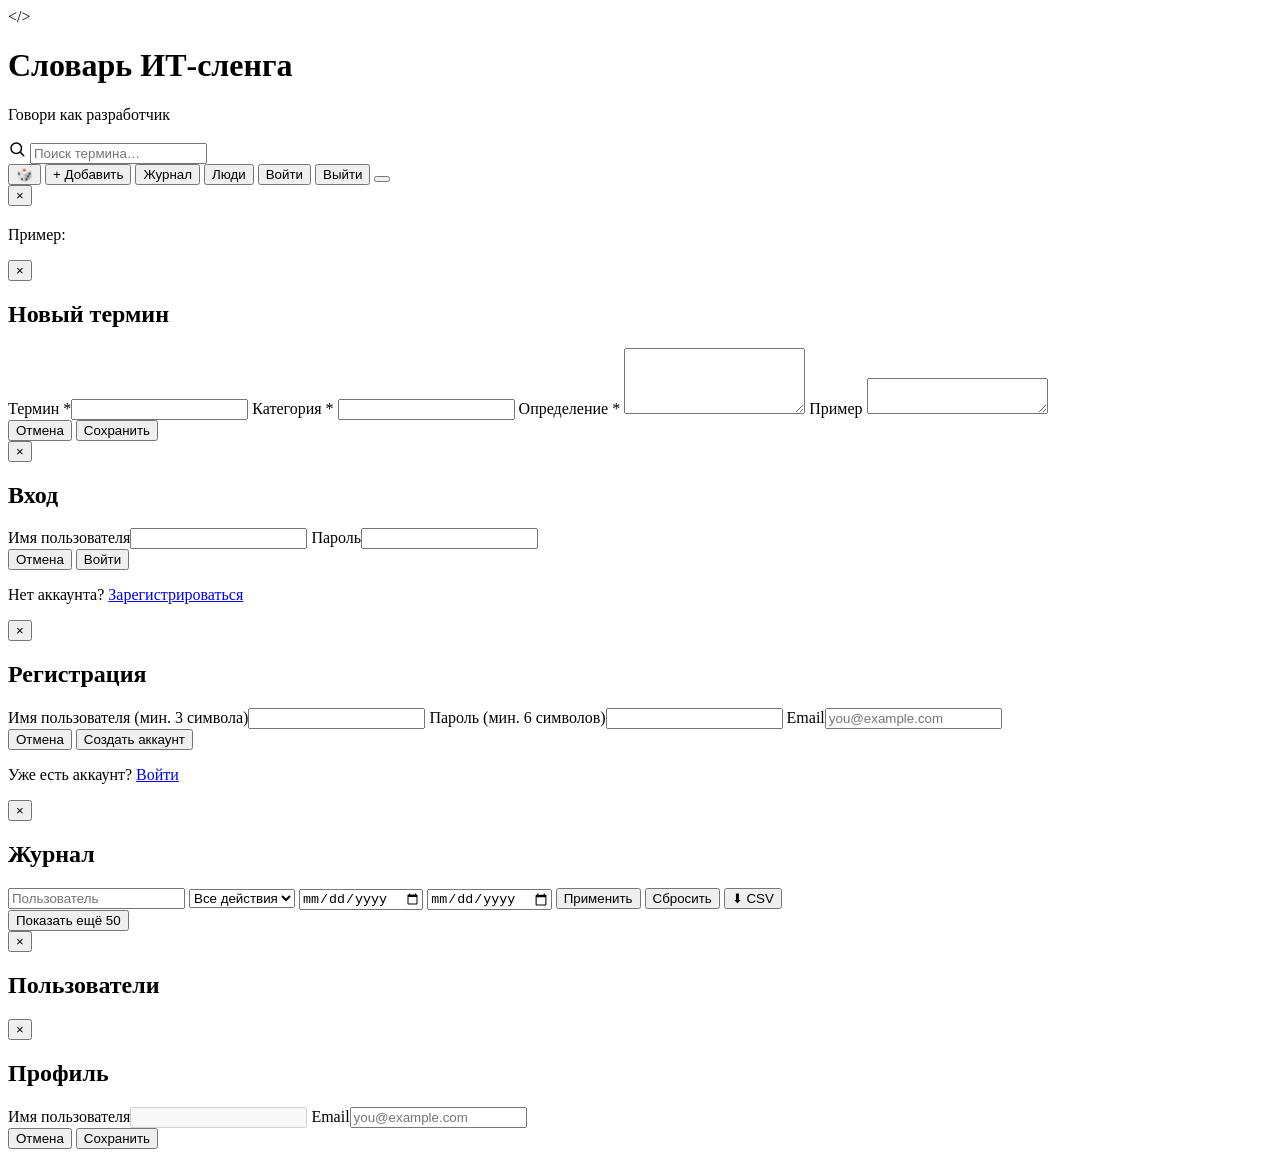
==== frontend/index.html @ 8578fe09 "advanced logs, admin-only editing" ====
<!DOCTYPE html>
<html lang="ru">
<head>
  <meta charset="UTF-8">
  <meta name="viewport" content="width=device-width, initial-scale=1.0">
  <title>Словарь ИТ-сленга</title>
  <link rel="preconnect" href="https://fonts.googleapis.com">
  <link rel="preconnect" href="https://fonts.gstatic.com" crossorigin>
  <link href="https://fonts.googleapis.com/css2?family=Inter:wght@400;500;600;700;800&family=JetBrains+Mono:wght@500;700&display=swap" rel="stylesheet">
  <link rel="stylesheet" href="/style.css">
</head>
<body>

<div class="bg-mesh">
  <div class="blob blob-1"></div>
  <div class="blob blob-2"></div>
  <div class="blob blob-3"></div>
</div>
<div class="bg-grid"></div>

<header class="topbar">
  <div class="brand">
    <span class="logo">&lt;/&gt;</span>
    <div>
      <h1>Словарь ИТ-сленга</h1>
      <p class="subtitle">Говори как разработчик</p>
    </div>
  </div>

  <div class="controls">
    <div class="search-wrap">
      <svg class="search-icon" width="18" height="18" viewBox="0 0 24 24" fill="none" stroke="currentColor" stroke-width="2" stroke-linecap="round">
        <circle cx="11" cy="11" r="7"/>
        <path d="m21 21-4.3-4.3"/>
      </svg>
      <input id="search" type="search" placeholder="Поиск термина…" autocomplete="off">
    </div>
    <button id="randomBtn" class="btn ghost" title="Случайный термин">🎲</button>
    <button id="addBtn" class="btn primary hidden">+ Добавить</button>
    <button id="logsBtn" class="btn ghost hidden">Журнал</button>
    <button id="usersBtn" class="btn ghost hidden">Люди</button>
    <button id="loginBtn" class="btn ghost">Войти</button>
    <button id="logoutBtn" class="btn ghost hidden">Выйти</button>
    <button id="profileBtn" class="badge admin hidden"></button>
  </div>
</header>

<nav id="categories" class="categories"></nav>

<main>
  <div id="status" class="status"></div>
  <section id="grid" class="grid"></section>
</main>

<!-- Просмотр термина -->
<div id="viewModal" class="modal hidden">
  <div class="modal-card">
    <button class="close" data-close>&times;</button>
    <span class="badge" id="viewCategory"></span>
    <h2 id="viewTerm"></h2>
    <p id="viewDefinition" class="definition"></p>
    <div id="viewExampleWrap" class="example-wrap">
      <span class="label">Пример:</span>
      <p id="viewExample"></p>
    </div>
    <p class="meta" id="viewMeta"></p>
  </div>
</div>

<!-- Форма термина -->
<div id="formModal" class="modal hidden">
  <div class="modal-card">
    <button class="close" data-close>&times;</button>
    <h2 id="formTitle">Новый термин</h2>
    <form id="termForm">
      <label>Термин *<input name="term" required maxlength="200"></label>
      <label>Категория *
        <input name="category" required list="catList" maxlength="80">
        <datalist id="catList"></datalist>
      </label>
      <label>Определение *
        <textarea name="definition" required rows="4"></textarea>
      </label>
      <label>Пример
        <textarea name="example" rows="2"></textarea>
      </label>
      <div class="modal-actions">
        <button type="button" class="btn ghost" data-close>Отмена</button>
        <button type="submit" class="btn primary">Сохранить</button>
      </div>
    </form>
  </div>
</div>

<!-- Вход -->
<div id="loginModal" class="modal hidden">
  <div class="modal-card">
    <button class="close" data-close>&times;</button>
    <h2>Вход</h2>
    <form id="loginForm">
      <label>Имя пользователя<input name="username" required autocomplete="username"></label>
      <label>Пароль<input type="password" name="password" required autocomplete="current-password"></label>
      <div class="modal-actions">
        <button type="button" class="btn ghost" data-close>Отмена</button>
        <button type="submit" class="btn primary">Войти</button>
      </div>
    </form>
    <p class="hint">Нет аккаунта? <a href="#" id="toRegister">Зарегистрироваться</a></p>
  </div>
</div>

<!-- Регистрация -->
<div id="registerModal" class="modal hidden">
  <div class="modal-card">
    <button class="close" data-close>&times;</button>
    <h2>Регистрация</h2>
    <form id="registerForm">
      <label>Имя пользователя (мин. 3 символа)<input name="username" required minlength="3" maxlength="50"></label>
      <label>Пароль (мин. 6 символов)<input type="password" name="password" required minlength="6" autocomplete="new-password"></label>
      <label>Email<input type="email" name="email" placeholder="you@example.com"></label>
      <div class="modal-actions">
        <button type="button" class="btn ghost" data-close>Отмена</button>
        <button type="submit" class="btn primary">Создать аккаунт</button>
      </div>
    </form>
    <p class="hint">Уже есть аккаунт? <a href="#" id="toLogin">Войти</a></p>
  </div>
</div>

<!-- Журнал -->
<div id="logsModal" class="modal hidden">
  <div class="modal-card wide">
    <button class="close" data-close>&times;</button>
    <h2>Журнал</h2>

    <div class="log-filters">
      <input id="logFilterUser" type="text" placeholder="Пользователь" autocomplete="off">
      <select id="logFilterAction">
        <option value="">Все действия</option>
      </select>
      <input id="logFilterFrom" type="date" title="С даты">
      <input id="logFilterTo" type="date" title="По дату">
      <button id="logApplyBtn" class="btn primary">Применить</button>
      <button id="logResetBtn" class="btn ghost">Сбросить</button>
      <button id="logExportBtn" class="btn ghost" title="Скачать CSV">⬇ CSV</button>
    </div>

    <div id="logTotal" class="log-total"></div>
    <div id="logsList" class="logs-list"></div>
    <button id="logMoreBtn" class="btn ghost hidden">Показать ещё 50</button>
  </div>
</div>

<!-- Пользователи -->
<div id="usersModal" class="modal hidden">
  <div class="modal-card wide">
    <button class="close" data-close>&times;</button>
    <h2>Пользователи</h2>
    <div id="usersList" class="users-list"></div>
  </div>
</div>

<!-- Профиль -->
<div id="profileModal" class="modal hidden">
  <div class="modal-card">
    <button class="close" data-close>&times;</button>
    <h2>Профиль</h2>
    <form id="profileForm">
      <label>Имя пользователя<input name="username" disabled></label>
      <label>Email<input type="email" name="email" placeholder="you@example.com"></label>
      <div class="modal-actions">
        <button type="button" class="btn ghost" data-close>Отмена</button>
        <button type="submit" class="btn primary">Сохранить</button>
      </div>
    </form>
  </div>
</div>

<div id="toasts" class="toasts"></div>

<script src="/app.js"></script>
</body>
</html>
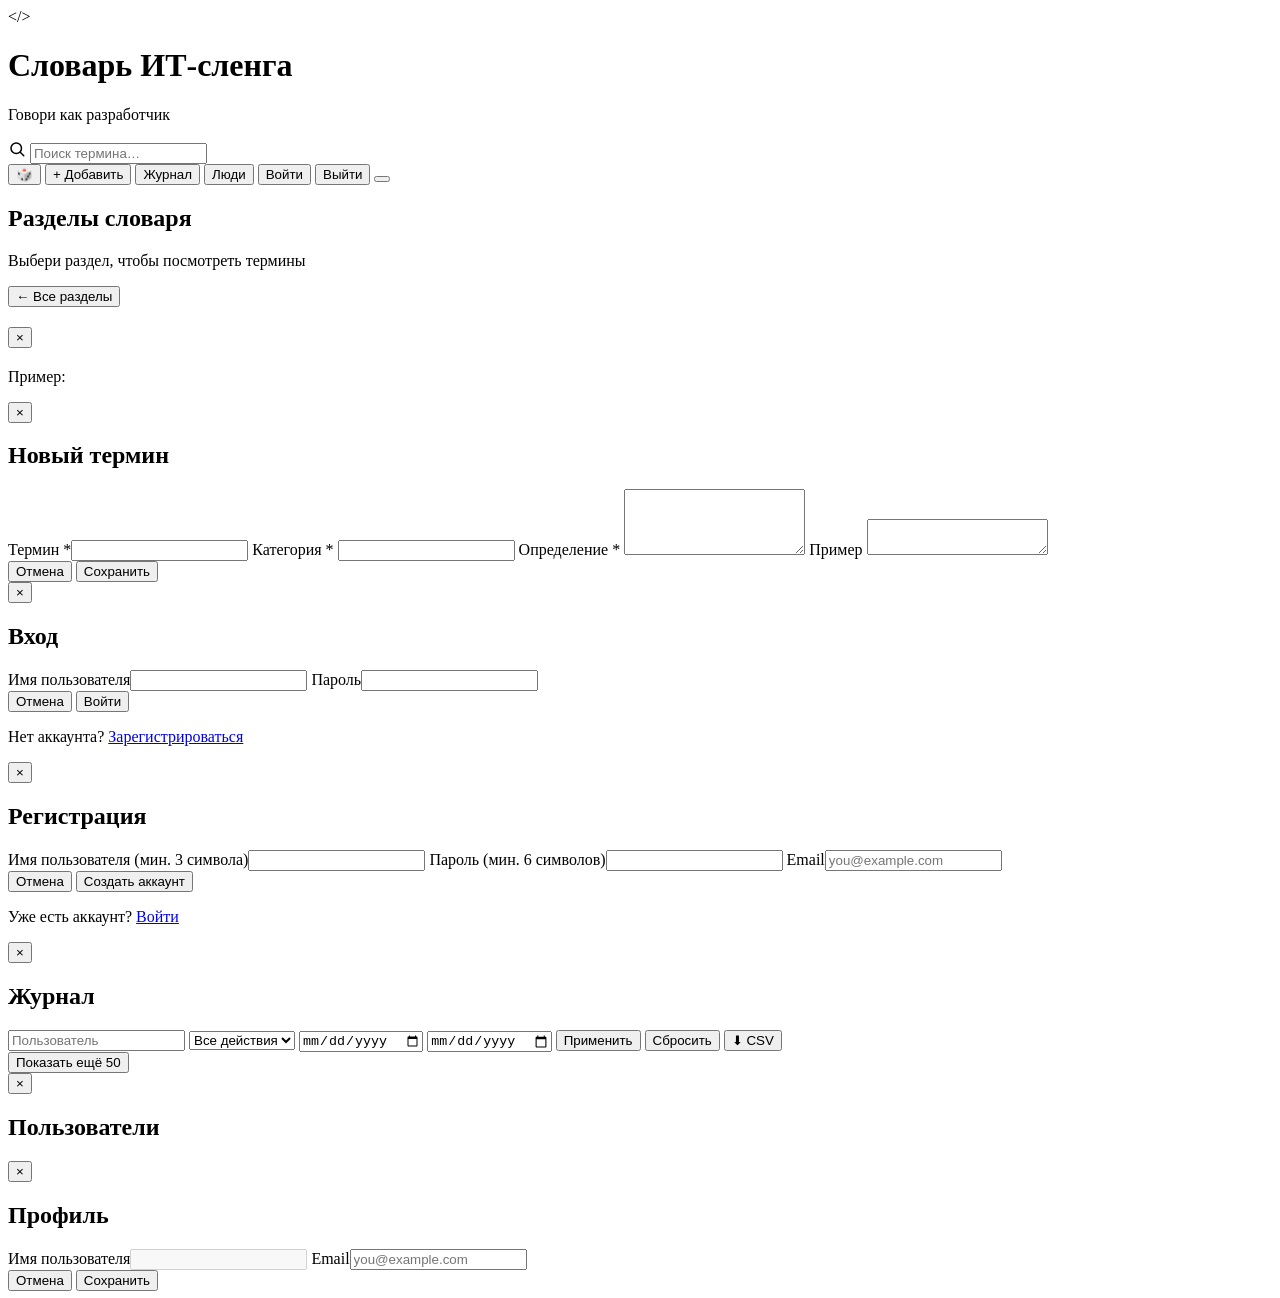
==== commit 4cd4ac77: "two-level navigation: categories first, then terms" ====
--- a/frontend/index.html
+++ b/frontend/index.html
@@ -45,11 +45,27 @@
   </div>
 </header>
 
-<nav id="categories" class="categories"></nav>
-
 <main>
   <div id="status" class="status"></div>
-  <section id="grid" class="grid"></section>
+
+  <!-- Экран разделов -->
+  <section id="categoriesView" class="categories-view">
+    <div class="section-head">
+      <h2>Разделы словаря</h2>
+      <p>Выбери раздел, чтобы посмотреть термины</p>
+    </div>
+    <div id="categoriesGrid" class="categories-grid"></div>
+  </section>
+
+  <!-- Экран терминов -->
+  <section id="termsView" class="terms-view hidden">
+    <div class="terms-head">
+      <button id="backToCategoriesBtn" class="btn ghost">← Все разделы</button>
+      <h2 id="termsHeadTitle"></h2>
+      <span id="termsHeadCount" class="count"></span>
+    </div>
+    <section id="grid" class="grid"></section>
+  </section>
 </main>
 
 <!-- Просмотр термина -->
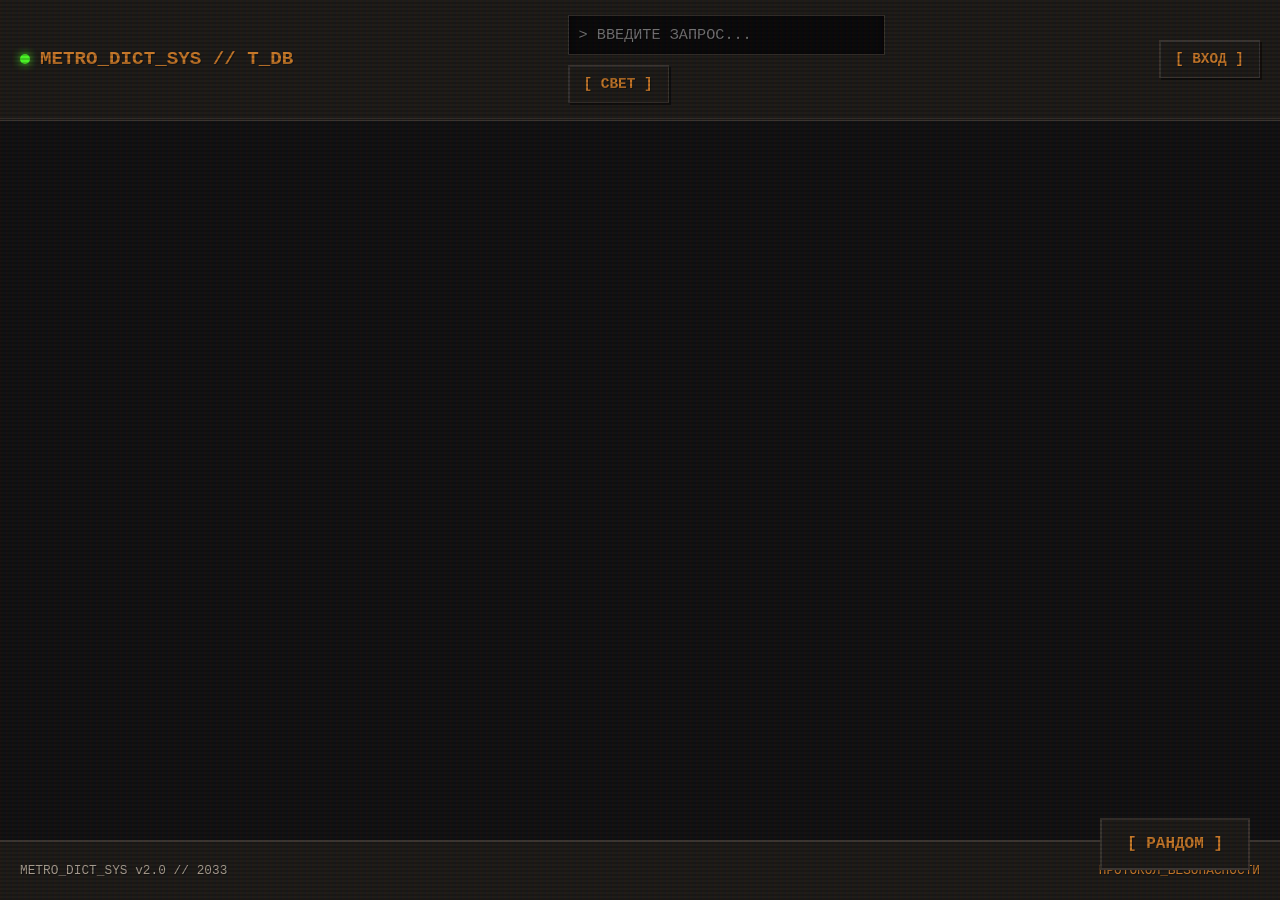
==== commit 00fcd2f8: "Initial commit: Fullstack IT Slang Dictionary" ====
--- a/frontend/index.html
+++ b/frontend/index.html
@@ -1,199 +1,222 @@
 <!DOCTYPE html>
 <html lang="ru">
 <head>
-  <meta charset="UTF-8">
-  <meta name="viewport" content="width=device-width, initial-scale=1.0">
-  <title>Словарь ИТ-сленга</title>
-  <link rel="preconnect" href="https://fonts.googleapis.com">
-  <link rel="preconnect" href="https://fonts.gstatic.com" crossorigin>
-  <link href="https://fonts.googleapis.com/css2?family=Inter:wght@400;500;600;700;800&family=JetBrains+Mono:wght@500;700&display=swap" rel="stylesheet">
-  <link rel="stylesheet" href="/style.css">
+    <meta charset="UTF-8">
+    <meta name="viewport" content="width=device-width, initial-scale=1.0">
+
+    <!-- Безопасность и 152-ФЗ (CSP) -->
+    <meta http-equiv="Content-Security-Policy" content="default-src 'self'; style-src 'self' 'unsafe-inline' https://fonts.googleapis.com; font-src 'self' https://fonts.gstatic.com; script-src 'self' 'unsafe-inline'; img-src 'self' data:;">
+
+    <title>Терминал: Словарь IT-сленга</title>
+    <meta name="description" content="Терминал доступа к базе данных ИТ-сленга.">
+    <link rel="stylesheet" href="style.css">
 </head>
 <body>
 
-<div class="bg-mesh">
-  <div class="blob blob-1"></div>
-  <div class="blob blob-2"></div>
-  <div class="blob blob-3"></div>
-</div>
-<div class="bg-grid"></div>
-
-<header class="topbar">
-  <div class="brand">
-    <span class="logo">&lt;/&gt;</span>
-    <div>
-      <h1>Словарь ИТ-сленга</h1>
-      <p class="subtitle">Говори как разработчик</p>
-    </div>
-  </div>
-
-  <div class="controls">
-    <div class="search-wrap">
-      <svg class="search-icon" width="18" height="18" viewBox="0 0 24 24" fill="none" stroke="currentColor" stroke-width="2" stroke-linecap="round">
-        <circle cx="11" cy="11" r="7"/>
-        <path d="m21 21-4.3-4.3"/>
-      </svg>
-      <input id="search" type="search" placeholder="Поиск термина…" autocomplete="off">
-    </div>
-    <button id="randomBtn" class="btn ghost" title="Случайный термин">🎲</button>
-    <button id="addBtn" class="btn primary hidden">+ Добавить</button>
-    <button id="logsBtn" class="btn ghost hidden">Журнал</button>
-    <button id="usersBtn" class="btn ghost hidden">Люди</button>
-    <button id="loginBtn" class="btn ghost">Войти</button>
-    <button id="logoutBtn" class="btn ghost hidden">Выйти</button>
-    <button id="profileBtn" class="badge admin hidden"></button>
-  </div>
-</header>
-
-<main>
-  <div id="status" class="status"></div>
-
-  <!-- Экран разделов -->
-  <section id="categoriesView" class="categories-view">
-    <div class="section-head">
-      <h2>Разделы словаря</h2>
-      <p>Выбери раздел, чтобы посмотреть термины</p>
-    </div>
-    <div id="categoriesGrid" class="categories-grid"></div>
-  </section>
-
-  <!-- Экран терминов -->
-  <section id="termsView" class="terms-view hidden">
-    <div class="terms-head">
-      <button id="backToCategoriesBtn" class="btn ghost">← Все разделы</button>
-      <h2 id="termsHeadTitle"></h2>
-      <span id="termsHeadCount" class="count"></span>
-    </div>
-    <section id="grid" class="grid"></section>
-  </section>
-</main>
-
-<!-- Просмотр термина -->
-<div id="viewModal" class="modal hidden">
-  <div class="modal-card">
-    <button class="close" data-close>&times;</button>
-    <span class="badge" id="viewCategory"></span>
-    <h2 id="viewTerm"></h2>
-    <p id="viewDefinition" class="definition"></p>
-    <div id="viewExampleWrap" class="example-wrap">
-      <span class="label">Пример:</span>
-      <p id="viewExample"></p>
-    </div>
-    <p class="meta" id="viewMeta"></p>
-  </div>
-</div>
-
-<!-- Форма термина -->
-<div id="formModal" class="modal hidden">
-  <div class="modal-card">
-    <button class="close" data-close>&times;</button>
-    <h2 id="formTitle">Новый термин</h2>
-    <form id="termForm">
-      <label>Термин *<input name="term" required maxlength="200"></label>
-      <label>Категория *
-        <input name="category" required list="catList" maxlength="80">
-        <datalist id="catList"></datalist>
-      </label>
-      <label>Определение *
-        <textarea name="definition" required rows="4"></textarea>
-      </label>
-      <label>Пример
-        <textarea name="example" rows="2"></textarea>
-      </label>
-      <div class="modal-actions">
-        <button type="button" class="btn ghost" data-close>Отмена</button>
-        <button type="submit" class="btn primary">Сохранить</button>
-      </div>
-    </form>
-  </div>
-</div>
-
-<!-- Вход -->
-<div id="loginModal" class="modal hidden">
-  <div class="modal-card">
-    <button class="close" data-close>&times;</button>
-    <h2>Вход</h2>
-    <form id="loginForm">
-      <label>Имя пользователя<input name="username" required autocomplete="username"></label>
-      <label>Пароль<input type="password" name="password" required autocomplete="current-password"></label>
-      <div class="modal-actions">
-        <button type="button" class="btn ghost" data-close>Отмена</button>
-        <button type="submit" class="btn primary">Войти</button>
-      </div>
-    </form>
-    <p class="hint">Нет аккаунта? <a href="#" id="toRegister">Зарегистрироваться</a></p>
-  </div>
-</div>
-
-<!-- Регистрация -->
-<div id="registerModal" class="modal hidden">
-  <div class="modal-card">
-    <button class="close" data-close>&times;</button>
-    <h2>Регистрация</h2>
-    <form id="registerForm">
-      <label>Имя пользователя (мин. 3 символа)<input name="username" required minlength="3" maxlength="50"></label>
-      <label>Пароль (мин. 6 символов)<input type="password" name="password" required minlength="6" autocomplete="new-password"></label>
-      <label>Email<input type="email" name="email" placeholder="you@example.com"></label>
-      <div class="modal-actions">
-        <button type="button" class="btn ghost" data-close>Отмена</button>
-        <button type="submit" class="btn primary">Создать аккаунт</button>
-      </div>
-    </form>
-    <p class="hint">Уже есть аккаунт? <a href="#" id="toLogin">Войти</a></p>
-  </div>
-</div>
-
-<!-- Журнал -->
-<div id="logsModal" class="modal hidden">
-  <div class="modal-card wide">
-    <button class="close" data-close>&times;</button>
-    <h2>Журнал</h2>
-
-    <div class="log-filters">
-      <input id="logFilterUser" type="text" placeholder="Пользователь" autocomplete="off">
-      <select id="logFilterAction">
-        <option value="">Все действия</option>
-      </select>
-      <input id="logFilterFrom" type="date" title="С даты">
-      <input id="logFilterTo" type="date" title="По дату">
-      <button id="logApplyBtn" class="btn primary">Применить</button>
-      <button id="logResetBtn" class="btn ghost">Сбросить</button>
-      <button id="logExportBtn" class="btn ghost" title="Скачать CSV">⬇ CSV</button>
-    </div>
-
-    <div id="logTotal" class="log-total"></div>
-    <div id="logsList" class="logs-list"></div>
-    <button id="logMoreBtn" class="btn ghost hidden">Показать ещё 50</button>
-  </div>
-</div>
-
-<!-- Пользователи -->
-<div id="usersModal" class="modal hidden">
-  <div class="modal-card wide">
-    <button class="close" data-close>&times;</button>
-    <h2>Пользователи</h2>
-    <div id="usersList" class="users-list"></div>
-  </div>
-</div>
-
-<!-- Профиль -->
-<div id="profileModal" class="modal hidden">
-  <div class="modal-card">
-    <button class="close" data-close>&times;</button>
-    <h2>Профиль</h2>
-    <form id="profileForm">
-      <label>Имя пользователя<input name="username" disabled></label>
-      <label>Email<input type="email" name="email" placeholder="you@example.com"></label>
-      <div class="modal-actions">
-        <button type="button" class="btn ghost" data-close>Отмена</button>
-        <button type="submit" class="btn primary">Сохранить</button>
-      </div>
-    </form>
-  </div>
-</div>
-
-<div id="toasts" class="toasts"></div>
-
-<script src="/app.js"></script>
+    <!-- Эффект старого ЭЛТ-монитора -->
+    <div class="crt-overlay"></div>
+
+    <!-- Контейнер для системных уведомлений -->
+    <div id="toasts" class="toasts-container"></div>
+
+    <header>
+        <div class="logo">
+            <span class="status-dot"></span> METRO_DICT_SYS // T_DB
+        </div>
+
+        <div class="controls">
+            <input type="text" id="search" placeholder="> ВВЕДИТЕ ЗАПРОС..." aria-label="Поиск термина">
+            <button id="themeToggle" aria-label="Переключить режим">[ СВЕТ ]</button>
+        </div>
+
+        <div class="auth-controls">
+            <button id="loginBtn" class="btn">[ ВХОД ]</button>
+            <button id="logoutBtn" class="btn hidden">[ ВЫХОД ]</button>
+            <button id="profileBtn" class="btn ghost hidden">[ ПРОФИЛЬ ]</button>
+            <button id="usersBtn" class="btn danger hidden">[ ЛЮДИ ]</button>
+            <button id="logsBtn" class="btn ghost hidden">[ ЛОГИ ]</button>
+        </div>
+    </header>
+
+    <!-- ЭКРАН 1: Категории (Сектора) -->
+    <main id="categoriesView" class="view-section">
+        <div id="categoriesGrid" class="dictionary-grid">
+            <!-- Карточки категорий рендерятся в JS -->
+        </div>
+    </main>
+
+    <!-- ЭКРАН 2: Термины -->
+    <main id="termsView" class="view-section hidden">
+        <div class="terms-header">
+            <button id="backToCategoriesBtn" class="btn ghost hidden"><< [ НАЗАД ]</button>
+            <h2 id="termsHeadTitle">СЕКТОР</h2>
+            <span id="termsHeadCount" class="badge"></span>
+        </div>
+        <div id="status" class="status-text"></div>
+        <div id="grid" class="dictionary-grid">
+            <!-- Карточки терминов рендерятся в JS -->
+        </div>
+    </main>
+
+    <!-- Плавающие кнопки -->
+    <div class="fab-container">
+        <button id="randomBtn" class="add-btn ghost">[ РАНДОМ ]</button>
+        <button id="addBtn" class="add-btn hidden">+ ВНЕСТИ ЗАПИСЬ</button>
+    </div>
+
+    <!-- МОДАЛЬНОЕ ОКНО: Просмотр термина -->
+    <div id="viewModal" class="modal hidden">
+        <div class="modal-content">
+            <div class="modal-header">
+                <span id="viewCategory" class="badge">[ СЕКТОР ]</span>
+                <button class="close-btn" data-close>[ X ]</button>
+            </div>
+            <div style="padding: 20px;">
+                <h2 id="viewTerm">ТЕРМИН</h2>
+                <p id="viewDefinition" class="definition"></p>
+                <div id="viewExampleWrap">
+                    <p id="viewExample" class="example"></p>
+                </div>
+                <div id="viewMeta" class="meta-info"></div>
+            </div>
+        </div>
+    </div>
+
+    <!-- МОДАЛЬНОЕ ОКНО: Добавление/Редактирование -->
+    <div id="formModal" class="modal hidden">
+        <div class="modal-content">
+            <div class="modal-header">
+                <h3 id="formTitle">ВНЕСЕНИЕ ЗАПИСИ</h3>
+                <button class="close-btn" data-close>[ X ]</button>
+            </div>
+            <form id="termForm">
+                <label for="termName">ТЕРМИН *</label>
+                <input type="text" id="termName" name="term" required placeholder="Например: Хардкод">
+
+                <label for="termCategory">СЕКТОР *</label>
+                <input type="text" id="termCategory" name="category" list="catList" required placeholder="Выберите или введите...">
+                <datalist id="catList"></datalist>
+
+                <label for="termDefinition">ОПИСАНИЕ *</label>
+                <textarea id="termDefinition" name="definition" required placeholder="Введите расшифровку..."></textarea>
+
+                <label for="termExample">ПРИМЕР (НЕОБЯЗАТЕЛЬНО)</label>
+                <input type="text" id="termExample" name="example" placeholder="Фраза из радиоэфира...">
+
+                <button type="submit" class="submit-btn">[ ЗАГРУЗИТЬ В БАЗУ ]</button>
+            </form>
+        </div>
+    </div>
+
+    <!-- МОДАЛЬНОЕ ОКНО: Авторизация -->
+    <div id="loginModal" class="modal hidden">
+        <div class="modal-content">
+            <div class="modal-header">
+                <h3>АВТОРИЗАЦИЯ</h3>
+                <button class="close-btn" data-close>[ X ]</button>
+            </div>
+            <form id="loginForm">
+                <label>ИДЕНТИФИКАТОР</label>
+                <input type="text" name="username" required>
+                <label>ПАРОЛЬ</label>
+                <input type="password" name="password" required>
+                <button type="submit" class="submit-btn">[ ВОЙТИ В СИСТЕМУ ]</button>
+            </form>
+            <div class="modal-footer">
+                Нет доступа? <a href="#" id="toRegister">[ ЗАПРОСИТЬ ПРОФИЛЬ ]</a>
+            </div>
+        </div>
+    </div>
+
+    <!-- МОДАЛЬНОЕ ОКНО: Регистрация (с 152-ФЗ) -->
+    <div id="registerModal" class="modal hidden">
+        <div class="modal-content">
+            <div class="modal-header">
+                <h3>СОЗДАНИЕ ПРОФИЛЯ</h3>
+                <button class="close-btn" data-close>[ X ]</button>
+            </div>
+            <form id="registerForm">
+                <label>ИДЕНТИФИКАТОР (ЛОГИН) *</label>
+                <input type="text" name="username" required minlength="3">
+                <label>ПАРОЛЬ *</label>
+                <input type="password" name="password" required minlength="6">
+                <label>EMAIL (ДЛЯ СВЯЗИ)</label>
+                <input type="email" name="email" placeholder="stalker@metro.ru">
+
+                <div class="consent">
+                    <input type="checkbox" id="privacyConsent" name="privacyConsent" required>
+                    <label for="privacyConsent">
+                        Я согласен на <a href="privacy.html" target="_blank">обработку персональных данных</a> (152-ФЗ) *
+                    </label>
+                </div>
+
+                <button type="submit" class="submit-btn">[ ЗАРЕГИСТРИРОВАТЬСЯ ]</button>
+            </form>
+            <div class="modal-footer">
+                Уже есть профиль? <a href="#" id="toLogin">[ АВТОРИЗОВАТЬСЯ ]</a>
+            </div>
+        </div>
+    </div>
+
+    <!-- МОДАЛЬНОЕ ОКНО: Профиль -->
+    <div id="profileModal" class="modal hidden">
+        <div class="modal-content">
+            <div class="modal-header">
+                <h3>НАСТРОЙКИ ПРОФИЛЯ</h3>
+                <button class="close-btn" data-close>[ X ]</button>
+            </div>
+            <form id="profileForm">
+                <label>ИДЕНТИФИКАТОР</label>
+                <input type="text" name="username" disabled style="opacity: 0.5;">
+                <label>EMAIL</label>
+                <input type="email" name="email" placeholder="mail@example.com">
+                <button type="submit" class="submit-btn">[ ОБНОВИТЬ ДАННЫЕ ]</button>
+            </form>
+        </div>
+    </div>
+
+    <!-- МОДАЛЬНОЕ ОКНО: Пользователи (Админ) -->
+    <div id="usersModal" class="modal hidden">
+        <div class="modal-content" style="max-width: 600px;">
+            <div class="modal-header">
+                <h3>РЕЕСТР ПЕРСОНАЛА</h3>
+                <button class="close-btn" data-close>[ X ]</button>
+            </div>
+            <div id="usersList" class="users-list"></div>
+        </div>
+    </div>
+
+    <!-- МОДАЛЬНОЕ ОКНО: Логи системы -->
+    <div id="logsModal" class="modal hidden">
+        <div class="modal-content" style="max-width: 900px;">
+            <div class="modal-header">
+                <h3>ЖУРНАЛ ДОСТУПА И ОПЕРАЦИЙ</h3>
+                <button class="close-btn" data-close>[ X ]</button>
+            </div>
+
+            <div class="log-filters">
+                <input type="text" id="logFilterUser" placeholder="Пользователь" class="hidden">
+                <select id="logFilterAction">
+                    <option value="">Все действия</option>
+                </select>
+                <input type="date" id="logFilterFrom">
+                <input type="date" id="logFilterTo">
+                <button id="logApplyBtn" class="btn">[ ФИЛЬТР ]</button>
+                <button id="logResetBtn" class="btn ghost">[ СБРОС ]</button>
+                <button id="logExportBtn" class="btn">[ CSV ]</button>
+            </div>
+
+            <div class="log-total" id="logTotal"></div>
+            <div id="logsList" class="logs-list"></div>
+            <button id="logMoreBtn" class="btn ghost hidden" style="width: calc(100% - 40px); margin: 10px auto;">[ ЗАГРУЗИТЬ ЕЩЕ ]</button>
+        </div>
+    </div>
+
+    <footer>
+        <div>METRO_DICT_SYS v2.0 // 2033</div>
+        <div><a href="privacy.html">ПРОТОКОЛ_БЕЗОПАСНОСТИ</a></div>
+    </footer>
+
+    <script src="app.js"></script>
 </body>
 </html>
--- a/frontend/style.css
+++ b/frontend/style.css
@@ -0,0 +1,305 @@
+/* Metro 2033 / Post-Apocalyptic Terminal Theme */
+@import url('https://fonts.googleapis.com/css2?family=Share+Tech+Mono&display=swap');
+
+:root {
+    --bg: #121212;
+    --panel: #1e1c18;
+    --text: #a89f91;
+    --text-bright: #d4d4d4;
+    --accent: #c97a29;
+    --danger: #8b1e1e;
+    --border: #3a3530;
+    --font: 'Share Tech Mono', 'Courier New', monospace;
+}
+
+[data-theme="light"] {
+    --bg: #d8d4c9;
+    --panel: #c2bfb3;
+    --text: #333;
+    --text-bright: #111;
+    --accent: #8b4513;
+    --border: #888;
+}
+
+* {
+    box-sizing: border-box;
+    margin: 0;
+    padding: 0;
+    border-radius: 0 !important;
+    font-family: var(--font);
+    text-shadow: 1px 1px 0px rgba(0,0,0,0.3);
+}
+
+/* CRT Эффект */
+.crt-overlay {
+    position: fixed;
+    top: 0; left: 0; right: 0; bottom: 0;
+    background: linear-gradient(rgba(18, 16, 16, 0) 50%, rgba(0, 0, 0, 0.25) 50%), linear-gradient(90deg, rgba(255, 0, 0, 0.06), rgba(0, 255, 0, 0.02), rgba(0, 0, 255, 0.06));
+    background-size: 100% 4px, 6px 100%;
+    z-index: 9999;
+    pointer-events: none;
+    opacity: 0.7;
+}
+
+body {
+    background-color: var(--bg);
+    color: var(--text);
+    line-height: 1.4;
+    overflow-x: hidden;
+    display: flex;
+    flex-direction: column;
+    min-height: 100vh;
+}
+
+.hidden { display: none !important; }
+
+/* Header */
+header {
+    display: flex;
+    justify-content: space-between;
+    align-items: center;
+    flex-wrap: wrap;
+    gap: 15px;
+    padding: 15px 20px;
+    background: var(--panel);
+    border-bottom: 3px solid var(--border);
+    border-bottom-style: double;
+    position: sticky;
+    top: 0;
+    z-index: 100;
+}
+
+.logo {
+    font-weight: bold;
+    font-size: 1.2rem;
+    color: var(--accent);
+    display: flex;
+    align-items: center;
+    gap: 10px;
+}
+
+.status-dot {
+    width: 10px;
+    height: 10px;
+    background: #4af626;
+    border-radius: 50% !important;
+    box-shadow: 0 0 8px #4af626;
+    animation: blink 2s infinite;
+}
+
+@keyframes blink {
+    0%, 100% { opacity: 1; }
+    50% { opacity: 0.3; }
+}
+
+.controls, .auth-controls {
+    display: flex;
+    gap: 10px;
+    align-items: center;
+    flex-wrap: wrap;
+}
+
+/* Inputs & Buttons */
+input[type="text"], input[type="password"], input[type="email"], input[type="date"], select, textarea {
+    background: #0a0a0a;
+    color: var(--text-bright);
+    border: 1px solid var(--border);
+    padding: 10px;
+    font-size: 0.95rem;
+    outline: none;
+    box-shadow: inset 0 0 5px rgba(0,0,0,0.8);
+    width: 100%;
+}
+
+input:focus, select:focus, textarea:focus {
+    border-color: var(--accent);
+    box-shadow: 0 0 5px var(--accent), inset 0 0 5px rgba(0,0,0,0.8);
+}
+
+input[type="checkbox"] {
+    width: auto;
+    box-shadow: none;
+    accent-color: var(--accent);
+}
+
+button, .btn {
+    background: var(--panel);
+    color: var(--accent);
+    border: 1px solid var(--border);
+    padding: 10px 15px;
+    cursor: pointer;
+    font-size: 0.9rem;
+    text-transform: uppercase;
+    font-weight: bold;
+    transition: all 0.1s;
+    box-shadow: inset 1px 1px 0px rgba(255,255,255,0.1), 2px 2px 0px rgba(0,0,0,0.5);
+    text-decoration: none;
+    display: inline-block;
+}
+
+button:active, .btn:active {
+    box-shadow: inset 2px 2px 5px rgba(0,0,0,0.5);
+    transform: translate(1px, 1px);
+}
+
+button:hover, .btn:hover {
+    background: var(--border);
+    color: var(--text-bright);
+}
+
+.btn.ghost { background: transparent; color: var(--text); border-color: transparent; box-shadow: none; }
+.btn.ghost:hover { color: var(--accent); }
+.btn.danger { color: var(--danger); border-color: var(--danger); }
+.btn.danger:hover { background: var(--danger); color: #fff; }
+
+/* Status & Badges */
+.status-text { padding: 10px 20px 0; color: var(--accent); font-size: 0.9rem; }
+.badge {
+    font-size: 0.75rem;
+    color: var(--accent);
+    background: rgba(201, 122, 41, 0.1);
+    display: inline-block;
+    padding: 4px 8px;
+    border: 1px solid var(--accent);
+    width: fit-content;
+}
+
+/* Views & Grid */
+.view-section { flex: 1; display: flex; flex-direction: column; }
+
+.terms-header {
+    display: flex;
+    align-items: center;
+    gap: 15px;
+    padding: 20px 20px 0;
+}
+
+.terms-header h2 { color: var(--text-bright); font-size: 1.2rem; text-transform: uppercase; margin: 0; }
+
+.dictionary-grid {
+    display: grid;
+    grid-template-columns: repeat(auto-fill, minmax(300px, 1fr));
+    gap: 15px;
+    padding: 20px;
+}
+
+.card {
+    background: var(--panel);
+    padding: 20px;
+    border: 1px solid var(--border);
+    border-left: 4px solid var(--accent);
+    display: flex;
+    flex-direction: column;
+    gap: 10px;
+    position: relative;
+    box-shadow: 3px 3px 10px rgba(0,0,0,0.5);
+    cursor: pointer;
+    transition: transform 0.1s;
+}
+.card:hover { transform: translateY(-2px); }
+.card h3 { font-size: 1.2rem; color: var(--text-bright); border-bottom: 1px dashed var(--border); padding-bottom: 5px; }
+.card p { font-size: 0.9rem; }
+.card-actions { display: flex; gap: 10px; margin-top: auto; padding-top: 10px; border-top: 1px solid var(--border); }
+
+.category-card {
+    background: var(--panel);
+    padding: 20px;
+    border: 1px solid var(--border);
+    display: flex;
+    flex-direction: column;
+    gap: 10px;
+    cursor: pointer;
+    text-align: center;
+    box-shadow: 3px 3px 10px rgba(0,0,0,0.5);
+}
+.category-card:hover { border-color: var(--accent); }
+.cat-icon { font-size: 1.5rem; color: var(--accent); font-weight: bold; }
+.cat-name { font-size: 1.1rem; color: var(--text-bright); font-weight: bold; }
+.cat-count { font-size: 0.8rem; }
+.cat-arrow { color: var(--accent); font-weight: bold; }
+
+/* FAB */
+.fab-container { position: fixed; bottom: 30px; right: 30px; display: flex; flex-direction: column; gap: 10px; z-index: 50; }
+.add-btn { background: var(--danger); color: #fff; border: 2px solid #333; padding: 15px 25px; font-size: 1rem; box-shadow: 0 0 15px rgba(139, 30, 30, 0.5); }
+.add-btn:hover { background: #a82222; }
+.add-btn.ghost { background: var(--panel); color: var(--accent); border-color: var(--border); box-shadow: none; }
+
+/* Modals */
+.modal {
+    position: fixed; top: 0; left: 0; width: 100%; height: 100%;
+    background: rgba(0, 0, 0, 0.85); display: flex; justify-content: center; align-items: center;
+    z-index: 1000; backdrop-filter: blur(2px); padding: 20px;
+}
+.modal-content {
+    background: var(--bg); border: 2px solid var(--border); padding: 0;
+    width: 100%; max-width: 500px; box-shadow: 0 0 50px rgba(0,0,0,0.9);
+    display: flex; flex-direction: column; max-height: 90vh;
+}
+.modal-header {
+    display: flex; justify-content: space-between; align-items: center;
+    padding: 15px 20px; background: var(--panel); border-bottom: 2px solid var(--border);
+    color: var(--accent); font-weight: bold;
+}
+.close-btn { background: transparent; border: none; color: var(--danger); cursor: pointer; font-weight: bold; font-size: 1rem; box-shadow: none; padding: 0; }
+.close-btn:hover { color: #ff4444; background: transparent; }
+
+form { padding: 20px; display: flex; flex-direction: column; gap: 15px; overflow-y: auto; }
+form label { font-size: 0.85rem; font-weight: bold; color: var(--text-bright); margin-bottom: -10px; }
+form textarea { resize: vertical; min-height: 100px; }
+
+.consent { display: flex; align-items: flex-start; gap: 10px; font-size: 0.85rem; margin-top: 5px; }
+.consent a { color: var(--accent); text-decoration: underline; }
+
+.submit-btn { margin-top: 10px; padding: 15px; font-weight: bold; background: var(--accent); color: #000; border: none; }
+.submit-btn:hover { background: #e08d3b; color: #000; }
+
+.modal-footer { padding: 15px; text-align: center; border-top: 1px solid var(--border); font-size: 0.85rem; }
+.modal-footer a { color: var(--accent); text-decoration: none; margin-left: 5px; }
+
+/* View Modal Specifics */
+#viewModal h2 { color: var(--text-bright); font-size: 1.5rem; text-transform: uppercase; margin-bottom: 10px; }
+#viewModal .definition { font-size: 1rem; line-height: 1.6; }
+#viewModal .example { margin-top: 10px; border-left: 2px solid var(--danger); padding-left: 10px; font-style: italic; color: #888; }
+#viewModal .meta-info { font-size: 0.8rem; color: #666; margin-top: 15px; border-top: 1px dashed var(--border); padding-top: 10px; }
+
+/* Logs & Users */
+.log-filters { display: flex; gap: 10px; flex-wrap: wrap; padding: 15px 20px; background: var(--panel); border-bottom: 1px solid var(--border); }
+.log-filters input, .log-filters select { width: auto; flex: 1; min-width: 120px; }
+.log-total { padding: 10px 20px; font-size: 0.85rem; }
+.logs-list { overflow-y: auto; padding: 0 20px; flex: 1; }
+.log-row { padding: 10px; border-bottom: 1px solid var(--border); font-size: 0.85rem; cursor: pointer; }
+.log-row:hover { background: rgba(255,255,255,0.05); }
+.log-top { display: flex; justify-content: space-between; margin-bottom: 5px; flex-wrap: wrap; gap: 10px; }
+.log-action { font-weight: bold; padding: 2px 6px; border: 1px solid var(--border); margin-right: 5px; }
+.log-action.login { color: #4af626; border-color: #4af626; }
+.log-action.create { color: var(--accent); border-color: var(--accent); }
+.log-action.delete { color: var(--danger); border-color: var(--danger); }
+.log-time { color: #666; }
+.log-meta { display: flex; gap: 10px; flex-wrap: wrap; color: #777; font-size: 0.75rem; margin-top: 5px; }
+.log-details-full { display: none; margin-top: 10px; padding: 10px; background: #000; border-left: 2px solid var(--accent); font-family: monospace; }
+.log-row.expanded .log-details-full { display: block; }
+
+.users-list { overflow-y: auto; flex: 1; padding: 0 20px; }
+.user-row { display: flex; justify-content: space-between; align-items: center; padding: 15px 0; border-bottom: 1px solid var(--border); }
+.user-name { color: var(--text-bright); font-weight: bold; }
+.user-role { font-size: 0.8rem; color: #777; }
+.user-row select { width: auto; }
+
+/* Toasts */
+.toasts-container { position: fixed; top: 20px; right: 20px; z-index: 2000; display: flex; flex-direction: column; gap: 10px; }
+.toast { background: var(--bg); border: 2px solid var(--border); padding: 15px 20px; font-weight: bold; box-shadow: 4px 4px 0px rgba(0,0,0,0.5); animation: slideIn 0.3s ease-out; }
+.toast.success { border-color: #4af626; color: #4af626; }
+.toast.error { border-color: var(--danger); color: var(--danger); }
+.toast.info { border-color: var(--accent); color: var(--accent); }
+.toast.warn { border-color: #e0c000; color: #e0c000; }
+
+@keyframes slideIn { from { transform: translateX(100%); opacity: 0; } to { transform: translateX(0); opacity: 1; } }
+
+/* Footer */
+footer { display: flex; justify-content: space-between; padding: 20px; background: var(--panel); border-top: 2px solid var(--border); font-size: 0.8rem; margin-top: auto; }
+footer a { color: var(--accent); text-decoration: none; }
+
+::-webkit-scrollbar { width: 10px; height: 10px; }
+::-webkit-scrollbar-track { background: var(--bg); border-left: 1px solid var(--border); }
+::-webkit-scrollbar-thumb { background: var(--border); }
+::-webkit-scrollbar-thumb:hover { background: var(--accent); }
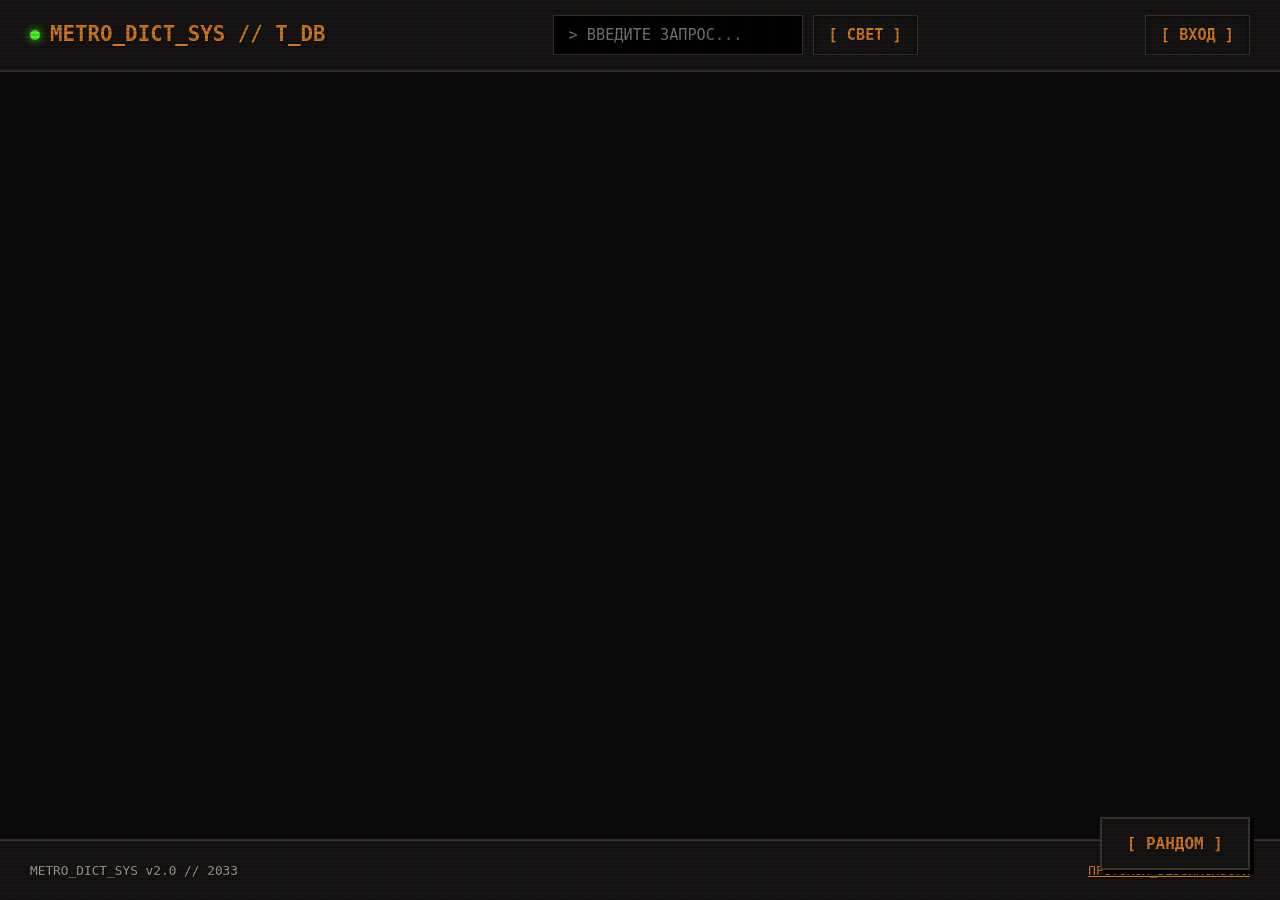
==== commit ce18eebf: "Fix: Исправлена верстка сетки и обновлен дизайн карточек" ====
--- a/frontend/index.html
+++ b/frontend/index.html
@@ -3,20 +3,12 @@
 <head>
     <meta charset="UTF-8">
     <meta name="viewport" content="width=device-width, initial-scale=1.0">
-
-    <!-- Безопасность и 152-ФЗ (CSP) -->
     <meta http-equiv="Content-Security-Policy" content="default-src 'self'; style-src 'self' 'unsafe-inline' https://fonts.googleapis.com; font-src 'self' https://fonts.gstatic.com; script-src 'self' 'unsafe-inline'; img-src 'self' data:;">
-
     <title>Терминал: Словарь IT-сленга</title>
-    <meta name="description" content="Терминал доступа к базе данных ИТ-сленга.">
     <link rel="stylesheet" href="style.css">
 </head>
 <body>
-
-    <!-- Эффект старого ЭЛТ-монитора -->
     <div class="crt-overlay"></div>
-
-    <!-- Контейнер для системных уведомлений -->
     <div id="toasts" class="toasts-container"></div>
 
     <header>
@@ -25,8 +17,8 @@
         </div>
 
         <div class="controls">
-            <input type="text" id="search" placeholder="> ВВЕДИТЕ ЗАПРОС..." aria-label="Поиск термина">
-            <button id="themeToggle" aria-label="Переключить режим">[ СВЕТ ]</button>
+            <input type="text" id="search" placeholder="> ВВЕДИТЕ ЗАПРОС...">
+            <button id="themeToggle">[ СВЕТ ]</button>
         </div>
 
         <div class="auth-controls">
@@ -38,51 +30,43 @@
         </div>
     </header>
 
-    <!-- ЭКРАН 1: Категории (Сектора) -->
-    <main id="categoriesView" class="view-section">
-        <div id="categoriesGrid" class="dictionary-grid">
-            <!-- Карточки категорий рендерятся в JS -->
-        </div>
+    <main id="categoriesView">
+        <div id="categoriesGrid" class="dictionary-grid"></div>
     </main>
 
-    <!-- ЭКРАН 2: Термины -->
-    <main id="termsView" class="view-section hidden">
+    <main id="termsView" class="hidden">
         <div class="terms-header">
             <button id="backToCategoriesBtn" class="btn ghost hidden"><< [ НАЗАД ]</button>
             <h2 id="termsHeadTitle">СЕКТОР</h2>
             <span id="termsHeadCount" class="badge"></span>
         </div>
         <div id="status" class="status-text"></div>
-        <div id="grid" class="dictionary-grid">
-            <!-- Карточки терминов рендерятся в JS -->
-        </div>
+        <div id="grid" class="dictionary-grid"></div>
     </main>
 
-    <!-- Плавающие кнопки -->
     <div class="fab-container">
         <button id="randomBtn" class="add-btn ghost">[ РАНДОМ ]</button>
         <button id="addBtn" class="add-btn hidden">+ ВНЕСТИ ЗАПИСЬ</button>
     </div>
 
-    <!-- МОДАЛЬНОЕ ОКНО: Просмотр термина -->
+    <!-- Модалки (сокращены для читаемости, они такие же как в прошлом коде) -->
     <div id="viewModal" class="modal hidden">
         <div class="modal-content">
             <div class="modal-header">
-                <span id="viewCategory" class="badge">[ СЕКТОР ]</span>
+                <span id="viewCategory" class="badge"></span>
                 <button class="close-btn" data-close>[ X ]</button>
             </div>
             <div style="padding: 20px;">
-                <h2 id="viewTerm">ТЕРМИН</h2>
-                <p id="viewDefinition" class="definition"></p>
-                <div id="viewExampleWrap">
-                    <p id="viewExample" class="example"></p>
+                <h2 id="viewTerm" style="color: var(--text-bright); margin-bottom: 10px;">ТЕРМИН</h2>
+                <p id="viewDefinition" style="line-height: 1.6;"></p>
+                <div id="viewExampleWrap" style="margin-top: 15px;">
+                    <p id="viewExample" style="border-left: 2px solid var(--accent); padding-left: 10px; font-style: italic; color: #888;"></p>
                 </div>
-                <div id="viewMeta" class="meta-info"></div>
+                <div id="viewMeta" style="font-size: 0.8rem; color: #666; margin-top: 15px; border-top: 1px dashed var(--border); padding-top: 10px;"></div>
             </div>
         </div>
     </div>
 
-    <!-- МОДАЛЬНОЕ ОКНО: Добавление/Редактирование -->
     <div id="formModal" class="modal hidden">
         <div class="modal-content">
             <div class="modal-header">
@@ -90,131 +74,92 @@
                 <button class="close-btn" data-close>[ X ]</button>
             </div>
             <form id="termForm">
-                <label for="termName">ТЕРМИН *</label>
-                <input type="text" id="termName" name="term" required placeholder="Например: Хардкод">
-
-                <label for="termCategory">СЕКТОР *</label>
-                <input type="text" id="termCategory" name="category" list="catList" required placeholder="Выберите или введите...">
+                <label>ТЕРМИН *</label>
+                <input type="text" name="term" required>
+                <label>СЕКТОР *</label>
+                <input type="text" name="category" list="catList" required>
                 <datalist id="catList"></datalist>
-
-                <label for="termDefinition">ОПИСАНИЕ *</label>
-                <textarea id="termDefinition" name="definition" required placeholder="Введите расшифровку..."></textarea>
-
-                <label for="termExample">ПРИМЕР (НЕОБЯЗАТЕЛЬНО)</label>
-                <input type="text" id="termExample" name="example" placeholder="Фраза из радиоэфира...">
-
+                <label>ОПИСАНИЕ *</label>
+                <textarea name="definition" required></textarea>
+                <label>ПРИМЕР</label>
+                <input type="text" name="example">
                 <button type="submit" class="submit-btn">[ ЗАГРУЗИТЬ В БАЗУ ]</button>
             </form>
         </div>
     </div>
 
-    <!-- МОДАЛЬНОЕ ОКНО: Авторизация -->
     <div id="loginModal" class="modal hidden">
         <div class="modal-content">
-            <div class="modal-header">
-                <h3>АВТОРИЗАЦИЯ</h3>
-                <button class="close-btn" data-close>[ X ]</button>
-            </div>
+            <div class="modal-header"><h3>АВТОРИЗАЦИЯ</h3><button class="close-btn" data-close>[ X ]</button></div>
             <form id="loginForm">
-                <label>ИДЕНТИФИКАТОР</label>
-                <input type="text" name="username" required>
-                <label>ПАРОЛЬ</label>
-                <input type="password" name="password" required>
-                <button type="submit" class="submit-btn">[ ВОЙТИ В СИСТЕМУ ]</button>
+                <label>ИДЕНТИФИКАТОР</label><input type="text" name="username" required>
+                <label>ПАРОЛЬ</label><input type="password" name="password" required>
+                <button type="submit" class="submit-btn">[ ВОЙТИ ]</button>
             </form>
-            <div class="modal-footer">
-                Нет доступа? <a href="#" id="toRegister">[ ЗАПРОСИТЬ ПРОФИЛЬ ]</a>
+            <div style="text-align: center; padding: 15px; border-top: 1px solid var(--border);">
+                Нет доступа? <a href="#" id="toRegister" style="color: var(--accent);">[ ЗАПРОСИТЬ ПРОФИЛЬ ]</a>
             </div>
         </div>
     </div>
 
-    <!-- МОДАЛЬНОЕ ОКНО: Регистрация (с 152-ФЗ) -->
     <div id="registerModal" class="modal hidden">
         <div class="modal-content">
-            <div class="modal-header">
-                <h3>СОЗДАНИЕ ПРОФИЛЯ</h3>
-                <button class="close-btn" data-close>[ X ]</button>
-            </div>
+            <div class="modal-header"><h3>СОЗДАНИЕ ПРОФИЛЯ</h3><button class="close-btn" data-close>[ X ]</button></div>
             <form id="registerForm">
-                <label>ИДЕНТИФИКАТОР (ЛОГИН) *</label>
-                <input type="text" name="username" required minlength="3">
-                <label>ПАРОЛЬ *</label>
-                <input type="password" name="password" required minlength="6">
-                <label>EMAIL (ДЛЯ СВЯЗИ)</label>
-                <input type="email" name="email" placeholder="stalker@metro.ru">
-
+                <label>ЛОГИН *</label><input type="text" name="username" required minlength="3">
+                <label>ПАРОЛЬ *</label><input type="password" name="password" required minlength="6">
+                <label>EMAIL</label><input type="email" name="email">
                 <div class="consent">
                     <input type="checkbox" id="privacyConsent" name="privacyConsent" required>
-                    <label for="privacyConsent">
-                        Я согласен на <a href="privacy.html" target="_blank">обработку персональных данных</a> (152-ФЗ) *
-                    </label>
+                    <label for="privacyConsent" style="font-weight: normal; margin: 0;">Я согласен на <a href="privacy.html" target="_blank">обработку данных (152-ФЗ)</a> *</label>
                 </div>
-
                 <button type="submit" class="submit-btn">[ ЗАРЕГИСТРИРОВАТЬСЯ ]</button>
             </form>
-            <div class="modal-footer">
-                Уже есть профиль? <a href="#" id="toLogin">[ АВТОРИЗОВАТЬСЯ ]</a>
+            <div style="text-align: center; padding: 15px; border-top: 1px solid var(--border);">
+                Есть профиль? <a href="#" id="toLogin" style="color: var(--accent);">[ ВОЙТИ ]</a>
             </div>
         </div>
     </div>
 
-    <!-- МОДАЛЬНОЕ ОКНО: Профиль -->
     <div id="profileModal" class="modal hidden">
         <div class="modal-content">
-            <div class="modal-header">
-                <h3>НАСТРОЙКИ ПРОФИЛЯ</h3>
-                <button class="close-btn" data-close>[ X ]</button>
-            </div>
+            <div class="modal-header"><h3>ПРОФИЛЬ</h3><button class="close-btn" data-close>[ X ]</button></div>
             <form id="profileForm">
-                <label>ИДЕНТИФИКАТОР</label>
-                <input type="text" name="username" disabled style="opacity: 0.5;">
-                <label>EMAIL</label>
-                <input type="email" name="email" placeholder="mail@example.com">
-                <button type="submit" class="submit-btn">[ ОБНОВИТЬ ДАННЫЕ ]</button>
+                <label>ЛОГИН</label><input type="text" name="username" disabled style="opacity: 0.5;">
+                <label>EMAIL</label><input type="email" name="email">
+                <button type="submit" class="submit-btn">[ ОБНОВИТЬ ]</button>
             </form>
         </div>
     </div>
 
-    <!-- МОДАЛЬНОЕ ОКНО: Пользователи (Админ) -->
     <div id="usersModal" class="modal hidden">
         <div class="modal-content" style="max-width: 600px;">
-            <div class="modal-header">
-                <h3>РЕЕСТР ПЕРСОНАЛА</h3>
-                <button class="close-btn" data-close>[ X ]</button>
-            </div>
+            <div class="modal-header"><h3>РЕЕСТР ПЕРСОНАЛА</h3><button class="close-btn" data-close>[ X ]</button></div>
             <div id="usersList" class="users-list"></div>
         </div>
     </div>
 
-    <!-- МОДАЛЬНОЕ ОКНО: Логи системы -->
     <div id="logsModal" class="modal hidden">
         <div class="modal-content" style="max-width: 900px;">
-            <div class="modal-header">
-                <h3>ЖУРНАЛ ДОСТУПА И ОПЕРАЦИЙ</h3>
-                <button class="close-btn" data-close>[ X ]</button>
-            </div>
-
+            <div class="modal-header"><h3>ЖУРНАЛ ОПЕРАЦИЙ</h3><button class="close-btn" data-close>[ X ]</button></div>
             <div class="log-filters">
                 <input type="text" id="logFilterUser" placeholder="Пользователь" class="hidden">
-                <select id="logFilterAction">
-                    <option value="">Все действия</option>
-                </select>
+                <select id="logFilterAction"><option value="">Все действия</option></select>
                 <input type="date" id="logFilterFrom">
                 <input type="date" id="logFilterTo">
                 <button id="logApplyBtn" class="btn">[ ФИЛЬТР ]</button>
                 <button id="logResetBtn" class="btn ghost">[ СБРОС ]</button>
                 <button id="logExportBtn" class="btn">[ CSV ]</button>
             </div>
-
-            <div class="log-total" id="logTotal"></div>
+            <div class="log-total" id="logTotal" style="padding: 10px 20px; font-size: 0.85rem;"></div>
             <div id="logsList" class="logs-list"></div>
-            <button id="logMoreBtn" class="btn ghost hidden" style="width: calc(100% - 40px); margin: 10px auto;">[ ЗАГРУЗИТЬ ЕЩЕ ]</button>
+            <button id="logMoreBtn" class="btn ghost hidden" style="margin: 20px;">[ ЗАГРУЗИТЬ ЕЩЕ ]</button>
         </div>
     </div>
 
     <footer>
         <div>METRO_DICT_SYS v2.0 // 2033</div>
-        <div><a href="privacy.html">ПРОТОКОЛ_БЕЗОПАСНОСТИ</a></div>
+        <div><a href="privacy.html" style="color: var(--accent);">ПРОТОКОЛ_БЕЗОПАСНОСТИ</a></div>
     </footer>
 
     <script src="app.js"></script>
--- a/frontend/style.css
+++ b/frontend/style.css
@@ -1,22 +1,21 @@
-/* Metro 2033 / Post-Apocalyptic Terminal Theme */
 @import url('https://fonts.googleapis.com/css2?family=Share+Tech+Mono&display=swap');
 
 :root {
-    --bg: #121212;
-    --panel: #1e1c18;
+    --bg: #0a0a0a;
+    --panel: #151413;
     --text: #a89f91;
-    --text-bright: #d4d4d4;
-    --accent: #c97a29;
-    --danger: #8b1e1e;
+    --text-bright: #e0e0e0;
+    --accent: #d17a22;
+    --danger: #9e1c1c;
     --border: #3a3530;
-    --font: 'Share Tech Mono', 'Courier New', monospace;
+    --font: 'Share Tech Mono', monospace;
 }
 
 [data-theme="light"] {
     --bg: #d8d4c9;
     --panel: #c2bfb3;
-    --text: #333;
-    --text-bright: #111;
+    --text: #222;
+    --text-bright: #000;
     --accent: #8b4513;
     --border: #888;
 }
@@ -27,279 +26,125 @@
     padding: 0;
     border-radius: 0 !important;
     font-family: var(--font);
-    text-shadow: 1px 1px 0px rgba(0,0,0,0.3);
+    text-shadow: 1px 1px 0px rgba(0,0,0,0.5);
 }
 
-/* CRT Эффект */
+/* Эффект ЭЛТ-монитора */
 .crt-overlay {
-    position: fixed;
-    top: 0; left: 0; right: 0; bottom: 0;
+    position: fixed; top: 0; left: 0; width: 100%; height: 100%;
     background: linear-gradient(rgba(18, 16, 16, 0) 50%, rgba(0, 0, 0, 0.25) 50%), linear-gradient(90deg, rgba(255, 0, 0, 0.06), rgba(0, 255, 0, 0.02), rgba(0, 0, 255, 0.06));
     background-size: 100% 4px, 6px 100%;
-    z-index: 9999;
-    pointer-events: none;
-    opacity: 0.7;
+    z-index: 9999; pointer-events: none; opacity: 0.6;
 }
 
 body {
     background-color: var(--bg);
     color: var(--text);
-    line-height: 1.4;
-    overflow-x: hidden;
+    line-height: 1.5;
+    min-height: 100vh;
     display: flex;
     flex-direction: column;
-    min-height: 100vh;
 }
 
 .hidden { display: none !important; }
 
-/* Header */
+/* Шапка */
 header {
-    display: flex;
-    justify-content: space-between;
-    align-items: center;
-    flex-wrap: wrap;
-    gap: 15px;
-    padding: 15px 20px;
-    background: var(--panel);
-    border-bottom: 3px solid var(--border);
-    border-bottom-style: double;
-    position: sticky;
-    top: 0;
-    z-index: 100;
+    display: flex; justify-content: space-between; align-items: center; flex-wrap: wrap; gap: 15px;
+    padding: 15px 30px; background: var(--panel);
+    border-bottom: 2px solid var(--border);
+    position: sticky; top: 0; z-index: 100;
 }
 
-.logo {
-    font-weight: bold;
-    font-size: 1.2rem;
-    color: var(--accent);
-    display: flex;
-    align-items: center;
-    gap: 10px;
+.logo { font-weight: bold; font-size: 1.3rem; color: var(--accent); display: flex; align-items: center; gap: 10px; }
+.status-dot { width: 10px; height: 10px; background: #4af626; border-radius: 50% !important; box-shadow: 0 0 8px #4af626; animation: blink 2s infinite; }
+@keyframes blink { 0%, 100% { opacity: 1; } 50% { opacity: 0.3; } }
+
+.controls, .auth-controls { display: flex; gap: 10px; align-items: center; flex-wrap: wrap; }
+#search { min-width: 250px; }
+
+/* Кнопки и инпуты */
+input, select, textarea, button, .btn {
+    background: #000; color: var(--text-bright); border: 1px solid var(--border); padding: 10px 15px;
+    font-size: 0.95rem; outline: none; box-shadow: inset 0 0 5px rgba(0,0,0,0.8);
+}
+input:focus, select:focus, textarea:focus { border-color: var(--accent); }
+button, .btn { cursor: pointer; text-transform: uppercase; font-weight: bold; background: var(--panel); color: var(--accent); transition: 0.1s; }
+button:hover, .btn:hover { background: var(--border); color: #fff; }
+.btn.ghost { background: transparent; border-color: transparent; box-shadow: none; color: var(--text); }
+.btn.ghost:hover { color: var(--accent); }
+.btn.danger { color: #ff4444; border-color: var(--danger); }
+
+/* Контейнеры контента */
+#categoriesView, #termsView {
+    width: 100%; max-width: 1400px; margin: 0 auto; padding: 30px; flex: 1;
 }
 
-.status-dot {
-    width: 10px;
-    height: 10px;
-    background: #4af626;
-    border-radius: 50% !important;
-    box-shadow: 0 0 8px #4af626;
-    animation: blink 2s infinite;
-}
-
-@keyframes blink {
-    0%, 100% { opacity: 1; }
-    50% { opacity: 0.3; }
-}
-
-.controls, .auth-controls {
-    display: flex;
-    gap: 10px;
-    align-items: center;
-    flex-wrap: wrap;
-}
-
-/* Inputs & Buttons */
-input[type="text"], input[type="password"], input[type="email"], input[type="date"], select, textarea {
-    background: #0a0a0a;
-    color: var(--text-bright);
-    border: 1px solid var(--border);
-    padding: 10px;
-    font-size: 0.95rem;
-    outline: none;
-    box-shadow: inset 0 0 5px rgba(0,0,0,0.8);
+/* Сетки (Grid) */
+.dictionary-grid {
+    display: grid;
+    grid-template-columns: repeat(auto-fill, minmax(300px, 1fr));
+    gap: 20px;
     width: 100%;
 }
 
-input:focus, select:focus, textarea:focus {
-    border-color: var(--accent);
-    box-shadow: 0 0 5px var(--accent), inset 0 0 5px rgba(0,0,0,0.8);
+/* Карточки терминов */
+.card {
+    background: var(--panel); border: 1px solid var(--border); border-left: 4px solid var(--accent);
+    padding: 20px; display: flex; flex-direction: column; gap: 12px; cursor: pointer;
+    box-shadow: 4px 4px 0px rgba(0,0,0,0.5); transition: transform 0.2s;
 }
+.card:hover { transform: translateY(-3px); border-left-color: #fff; }
+.card h3 { font-size: 1.3rem; color: var(--text-bright); border-bottom: 1px dashed var(--border); padding-bottom: 5px; }
+.card .badge { font-size: 0.8rem; color: var(--accent); border: 1px solid var(--accent); padding: 2px 6px; width: fit-content; }
 
-input[type="checkbox"] {
-    width: auto;
-    box-shadow: none;
-    accent-color: var(--accent);
+/* Карточки категорий */
+.category-card {
+    background: var(--panel); border: 1px solid var(--border); padding: 30px 20px;
+    display: flex; flex-direction: column; align-items: center; gap: 10px; cursor: pointer;
+    box-shadow: 4px 4px 0px rgba(0,0,0,0.5); text-align: center; transition: 0.2s;
 }
+.category-card:hover { border-color: var(--accent); transform: scale(1.02); }
+.cat-icon { font-size: 1.5rem; color: var(--accent); font-weight: bold; }
+.cat-name { font-size: 1.1rem; color: var(--text-bright); font-weight: bold; text-transform: uppercase; }
+.cat-count { font-size: 0.9rem; color: #777; }
 
-button, .btn {
-    background: var(--panel);
-    color: var(--accent);
-    border: 1px solid var(--border);
-    padding: 10px 15px;
-    cursor: pointer;
-    font-size: 0.9rem;
-    text-transform: uppercase;
-    font-weight: bold;
-    transition: all 0.1s;
-    box-shadow: inset 1px 1px 0px rgba(255,255,255,0.1), 2px 2px 0px rgba(0,0,0,0.5);
-    text-decoration: none;
-    display: inline-block;
-}
+/* Шапка списка терминов */
+.terms-header { display: flex; align-items: center; gap: 15px; margin-bottom: 20px; border-bottom: 2px solid var(--border); padding-bottom: 15px; }
+.terms-header h2 { color: var(--accent); font-size: 1.5rem; margin: 0; text-transform: uppercase; }
+.status-text { padding-bottom: 15px; color: var(--accent); }
 
-button:active, .btn:active {
-    box-shadow: inset 2px 2px 5px rgba(0,0,0,0.5);
-    transform: translate(1px, 1px);
-}
-
-button:hover, .btn:hover {
-    background: var(--border);
-    color: var(--text-bright);
-}
-
-.btn.ghost { background: transparent; color: var(--text); border-color: transparent; box-shadow: none; }
-.btn.ghost:hover { color: var(--accent); }
-.btn.danger { color: var(--danger); border-color: var(--danger); }
-.btn.danger:hover { background: var(--danger); color: #fff; }
-
-/* Status & Badges */
-.status-text { padding: 10px 20px 0; color: var(--accent); font-size: 0.9rem; }
-.badge {
-    font-size: 0.75rem;
-    color: var(--accent);
-    background: rgba(201, 122, 41, 0.1);
-    display: inline-block;
-    padding: 4px 8px;
-    border: 1px solid var(--accent);
-    width: fit-content;
-}
-
-/* Views & Grid */
-.view-section { flex: 1; display: flex; flex-direction: column; }
-
-.terms-header {
-    display: flex;
-    align-items: center;
-    gap: 15px;
-    padding: 20px 20px 0;
-}
-
-.terms-header h2 { color: var(--text-bright); font-size: 1.2rem; text-transform: uppercase; margin: 0; }
-
-.dictionary-grid {
-    display: grid;
-    grid-template-columns: repeat(auto-fill, minmax(300px, 1fr));
-    gap: 15px;
-    padding: 20px;
-}
-
-.card {
-    background: var(--panel);
-    padding: 20px;
-    border: 1px solid var(--border);
-    border-left: 4px solid var(--accent);
-    display: flex;
-    flex-direction: column;
-    gap: 10px;
-    position: relative;
-    box-shadow: 3px 3px 10px rgba(0,0,0,0.5);
-    cursor: pointer;
-    transition: transform 0.1s;
-}
-.card:hover { transform: translateY(-2px); }
-.card h3 { font-size: 1.2rem; color: var(--text-bright); border-bottom: 1px dashed var(--border); padding-bottom: 5px; }
-.card p { font-size: 0.9rem; }
-.card-actions { display: flex; gap: 10px; margin-top: auto; padding-top: 10px; border-top: 1px solid var(--border); }
-
-.category-card {
-    background: var(--panel);
-    padding: 20px;
-    border: 1px solid var(--border);
-    display: flex;
-    flex-direction: column;
-    gap: 10px;
-    cursor: pointer;
-    text-align: center;
-    box-shadow: 3px 3px 10px rgba(0,0,0,0.5);
-}
-.category-card:hover { border-color: var(--accent); }
-.cat-icon { font-size: 1.5rem; color: var(--accent); font-weight: bold; }
-.cat-name { font-size: 1.1rem; color: var(--text-bright); font-weight: bold; }
-.cat-count { font-size: 0.8rem; }
-.cat-arrow { color: var(--accent); font-weight: bold; }
-
-/* FAB */
-.fab-container { position: fixed; bottom: 30px; right: 30px; display: flex; flex-direction: column; gap: 10px; z-index: 50; }
-.add-btn { background: var(--danger); color: #fff; border: 2px solid #333; padding: 15px 25px; font-size: 1rem; box-shadow: 0 0 15px rgba(139, 30, 30, 0.5); }
-.add-btn:hover { background: #a82222; }
-.add-btn.ghost { background: var(--panel); color: var(--accent); border-color: var(--border); box-shadow: none; }
-
-/* Modals */
-.modal {
-    position: fixed; top: 0; left: 0; width: 100%; height: 100%;
-    background: rgba(0, 0, 0, 0.85); display: flex; justify-content: center; align-items: center;
-    z-index: 1000; backdrop-filter: blur(2px); padding: 20px;
-}
-.modal-content {
-    background: var(--bg); border: 2px solid var(--border); padding: 0;
-    width: 100%; max-width: 500px; box-shadow: 0 0 50px rgba(0,0,0,0.9);
-    display: flex; flex-direction: column; max-height: 90vh;
-}
-.modal-header {
-    display: flex; justify-content: space-between; align-items: center;
-    padding: 15px 20px; background: var(--panel); border-bottom: 2px solid var(--border);
-    color: var(--accent); font-weight: bold;
-}
-.close-btn { background: transparent; border: none; color: var(--danger); cursor: pointer; font-weight: bold; font-size: 1rem; box-shadow: none; padding: 0; }
-.close-btn:hover { color: #ff4444; background: transparent; }
+/* Модалки */
+.modal { position: fixed; top: 0; left: 0; width: 100%; height: 100%; background: rgba(0, 0, 0, 0.9); display: flex; justify-content: center; align-items: center; z-index: 1000; backdrop-filter: blur(3px); padding: 20px; }
+.modal-content { background: var(--bg); border: 2px solid var(--accent); width: 100%; max-width: 500px; display: flex; flex-direction: column; max-height: 90vh; box-shadow: 0 0 50px rgba(209, 122, 34, 0.2); }
+.modal-header { display: flex; justify-content: space-between; align-items: center; padding: 15px 20px; background: var(--panel); border-bottom: 2px solid var(--border); font-weight: bold; color: var(--accent); }
+.close-btn { background: none; border: none; color: var(--danger); font-weight: bold; font-size: 1.2rem; cursor: pointer; box-shadow: none; padding: 0; }
 
 form { padding: 20px; display: flex; flex-direction: column; gap: 15px; overflow-y: auto; }
 form label { font-size: 0.85rem; font-weight: bold; color: var(--text-bright); margin-bottom: -10px; }
 form textarea { resize: vertical; min-height: 100px; }
+.consent { display: flex; align-items: flex-start; gap: 10px; font-size: 0.85rem; margin-top: 5px; }
+.consent a { color: var(--accent); }
+.submit-btn { margin-top: 10px; padding: 15px; background: var(--accent); color: #000; border: none; font-size: 1rem; }
+.submit-btn:hover { background: #e8913b; }
 
-.consent { display: flex; align-items: flex-start; gap: 10px; font-size: 0.85rem; margin-top: 5px; }
-.consent a { color: var(--accent); text-decoration: underline; }
+/* Плавающие кнопки */
+.fab-container { position: fixed; bottom: 30px; right: 30px; display: flex; flex-direction: column; gap: 10px; z-index: 50; }
+.add-btn { background: var(--danger); color: #fff; border: 2px solid #000; padding: 15px 25px; font-size: 1rem; box-shadow: 4px 4px 0px #000; }
+.add-btn.ghost { background: var(--panel); color: var(--accent); border-color: var(--border); }
 
-.submit-btn { margin-top: 10px; padding: 15px; font-weight: bold; background: var(--accent); color: #000; border: none; }
-.submit-btn:hover { background: #e08d3b; color: #000; }
+/* Тосты (Уведомления) */
+.toasts-container { position: fixed; top: 20px; right: 20px; z-index: 2000; display: flex; flex-direction: column; gap: 10px; }
+.toast { background: var(--bg); border: 2px solid var(--border); border-left: 6px solid var(--accent); padding: 15px 20px; font-weight: bold; box-shadow: 4px 4px 0px #000; }
+.toast.success { border-left-color: #4af626; color: #4af626; }
+.toast.error { border-left-color: var(--danger); color: #ff4444; }
 
-.modal-footer { padding: 15px; text-align: center; border-top: 1px solid var(--border); font-size: 0.85rem; }
-.modal-footer a { color: var(--accent); text-decoration: none; margin-left: 5px; }
-
-/* View Modal Specifics */
-#viewModal h2 { color: var(--text-bright); font-size: 1.5rem; text-transform: uppercase; margin-bottom: 10px; }
-#viewModal .definition { font-size: 1rem; line-height: 1.6; }
-#viewModal .example { margin-top: 10px; border-left: 2px solid var(--danger); padding-left: 10px; font-style: italic; color: #888; }
-#viewModal .meta-info { font-size: 0.8rem; color: #666; margin-top: 15px; border-top: 1px dashed var(--border); padding-top: 10px; }
-
-/* Logs & Users */
-.log-filters { display: flex; gap: 10px; flex-wrap: wrap; padding: 15px 20px; background: var(--panel); border-bottom: 1px solid var(--border); }
-.log-filters input, .log-filters select { width: auto; flex: 1; min-width: 120px; }
-.log-total { padding: 10px 20px; font-size: 0.85rem; }
-.logs-list { overflow-y: auto; padding: 0 20px; flex: 1; }
-.log-row { padding: 10px; border-bottom: 1px solid var(--border); font-size: 0.85rem; cursor: pointer; }
-.log-row:hover { background: rgba(255,255,255,0.05); }
-.log-top { display: flex; justify-content: space-between; margin-bottom: 5px; flex-wrap: wrap; gap: 10px; }
-.log-action { font-weight: bold; padding: 2px 6px; border: 1px solid var(--border); margin-right: 5px; }
-.log-action.login { color: #4af626; border-color: #4af626; }
-.log-action.create { color: var(--accent); border-color: var(--accent); }
-.log-action.delete { color: var(--danger); border-color: var(--danger); }
-.log-time { color: #666; }
-.log-meta { display: flex; gap: 10px; flex-wrap: wrap; color: #777; font-size: 0.75rem; margin-top: 5px; }
-.log-details-full { display: none; margin-top: 10px; padding: 10px; background: #000; border-left: 2px solid var(--accent); font-family: monospace; }
-.log-row.expanded .log-details-full { display: block; }
-
-.users-list { overflow-y: auto; flex: 1; padding: 0 20px; }
+/* Логи и Пользователи */
+.log-filters { display: flex; gap: 10px; flex-wrap: wrap; padding: 15px 20px; background: var(--panel); }
+.logs-list { overflow-y: auto; padding: 20px; border-top: 1px solid var(--border); }
+.log-row { padding: 10px; border-bottom: 1px dashed var(--border); font-size: 0.85rem; cursor: pointer; }
+.log-action { font-weight: bold; color: var(--accent); margin-right: 5px; }
+.users-list { padding: 20px; overflow-y: auto; }
 .user-row { display: flex; justify-content: space-between; align-items: center; padding: 15px 0; border-bottom: 1px solid var(--border); }
-.user-name { color: var(--text-bright); font-weight: bold; }
-.user-role { font-size: 0.8rem; color: #777; }
-.user-row select { width: auto; }
-
-/* Toasts */
-.toasts-container { position: fixed; top: 20px; right: 20px; z-index: 2000; display: flex; flex-direction: column; gap: 10px; }
-.toast { background: var(--bg); border: 2px solid var(--border); padding: 15px 20px; font-weight: bold; box-shadow: 4px 4px 0px rgba(0,0,0,0.5); animation: slideIn 0.3s ease-out; }
-.toast.success { border-color: #4af626; color: #4af626; }
-.toast.error { border-color: var(--danger); color: var(--danger); }
-.toast.info { border-color: var(--accent); color: var(--accent); }
-.toast.warn { border-color: #e0c000; color: #e0c000; }
-
-@keyframes slideIn { from { transform: translateX(100%); opacity: 0; } to { transform: translateX(0); opacity: 1; } }
-
-/* Footer */
-footer { display: flex; justify-content: space-between; padding: 20px; background: var(--panel); border-top: 2px solid var(--border); font-size: 0.8rem; margin-top: auto; }
-footer a { color: var(--accent); text-decoration: none; }
-
-::-webkit-scrollbar { width: 10px; height: 10px; }
-::-webkit-scrollbar-track { background: var(--bg); border-left: 1px solid var(--border); }
-::-webkit-scrollbar-thumb { background: var(--border); }
-::-webkit-scrollbar-thumb:hover { background: var(--accent); }+.user-name { color: var(--text-bright); font-weight: bold; font-size: 1.1rem; }
+footer { display: flex; justify-content: space-between; padding: 20px 30px; background: var(--panel); border-top: 2px solid var(--border); font-size: 0.8rem; margin-top: auto; }
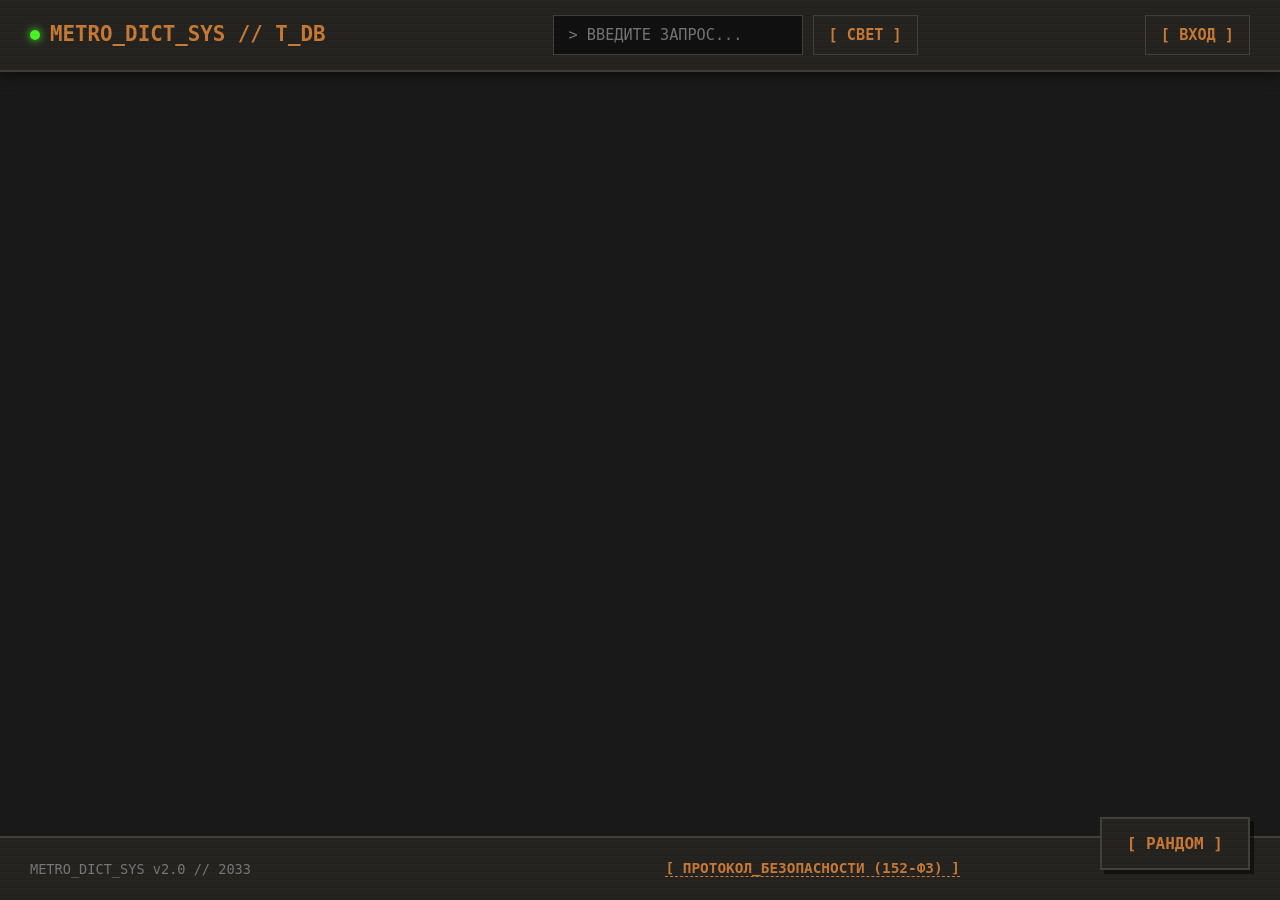
==== commit 4abd24a7: "Fix: Устранено перекрытие футера кнопками, выделена ссылка на 152-ФЗ" ====
--- a/frontend/index.html
+++ b/frontend/index.html
@@ -159,7 +159,9 @@
 
     <footer>
         <div>METRO_DICT_SYS v2.0 // 2033</div>
-        <div><a href="privacy.html" style="color: var(--accent);">ПРОТОКОЛ_БЕЗОПАСНОСТИ</a></div>
+        <div>
+            <a href="privacy.html">[ ПРОТОКОЛ_БЕЗОПАСНОСТИ (152-ФЗ) ]</a>
+        </div>
     </footer>
 
     <script src="app.js"></script>
--- a/frontend/style.css
+++ b/frontend/style.css
@@ -1,23 +1,24 @@
 @import url('https://fonts.googleapis.com/css2?family=Share+Tech+Mono&display=swap');
 
 :root {
-    --bg: #0a0a0a;
-    --panel: #151413;
-    --text: #a89f91;
-    --text-bright: #e0e0e0;
-    --accent: #d17a22;
-    --danger: #9e1c1c;
-    --border: #3a3530;
+    /* Цвета стали мягче, чтобы глаза не уставали */
+    --bg: #1a1a1a;           /* Темно-серый, а не черный */
+    --panel: #262421;        /* Цвет ржавого металла */
+    --text: #b8b0a1;         /* Теплый серо-бежевый */
+    --text-bright: #f0f0f0;  /* Для заголовков */
+    --accent: #c87a36;       /* Оранжевый стал чуть тусклее */
+    --danger: #a83232;
+    --border: #44403a;
     --font: 'Share Tech Mono', monospace;
 }
 
 [data-theme="light"] {
-    --bg: #d8d4c9;
-    --panel: #c2bfb3;
-    --text: #222;
+    --bg: #e3e0d6;
+    --panel: #d2cec3;
+    --text: #333;
     --text-bright: #000;
-    --accent: #8b4513;
-    --border: #888;
+    --accent: #a0522d;
+    --border: #999;
 }
 
 * {
@@ -26,15 +27,15 @@
     padding: 0;
     border-radius: 0 !important;
     font-family: var(--font);
-    text-shadow: 1px 1px 0px rgba(0,0,0,0.5);
+    /* Убрали text-shadow, так как он делает текст "грязным" и утомляет глаза */
 }
 
-/* Эффект ЭЛТ-монитора */
+/* Эффект ЭЛТ-монитора сильно приглушен */
 .crt-overlay {
     position: fixed; top: 0; left: 0; width: 100%; height: 100%;
-    background: linear-gradient(rgba(18, 16, 16, 0) 50%, rgba(0, 0, 0, 0.25) 50%), linear-gradient(90deg, rgba(255, 0, 0, 0.06), rgba(0, 255, 0, 0.02), rgba(0, 0, 255, 0.06));
-    background-size: 100% 4px, 6px 100%;
-    z-index: 9999; pointer-events: none; opacity: 0.6;
+    background: linear-gradient(rgba(18, 16, 16, 0) 50%, rgba(0, 0, 0, 0.1) 50%);
+    background-size: 100% 4px;
+    z-index: 9999; pointer-events: none; opacity: 0.3; /* Было 0.7 */
 }
 
 body {
@@ -54,6 +55,7 @@
     padding: 15px 30px; background: var(--panel);
     border-bottom: 2px solid var(--border);
     position: sticky; top: 0; z-index: 100;
+    box-shadow: 0 4px 10px rgba(0,0,0,0.5);
 }
 
 .logo { font-weight: bold; font-size: 1.3rem; color: var(--accent); display: flex; align-items: center; gap: 10px; }
@@ -65,15 +67,16 @@
 
 /* Кнопки и инпуты */
 input, select, textarea, button, .btn {
-    background: #000; color: var(--text-bright); border: 1px solid var(--border); padding: 10px 15px;
-    font-size: 0.95rem; outline: none; box-shadow: inset 0 0 5px rgba(0,0,0,0.8);
+    background: #111; color: var(--text-bright); border: 1px solid var(--border); padding: 10px 15px;
+    font-size: 0.95rem; outline: none; transition: 0.2s;
 }
 input:focus, select:focus, textarea:focus { border-color: var(--accent); }
-button, .btn { cursor: pointer; text-transform: uppercase; font-weight: bold; background: var(--panel); color: var(--accent); transition: 0.1s; }
-button:hover, .btn:hover { background: var(--border); color: #fff; }
-.btn.ghost { background: transparent; border-color: transparent; box-shadow: none; color: var(--text); }
+button, .btn { cursor: pointer; text-transform: uppercase; font-weight: bold; background: var(--panel); color: var(--accent); }
+button:hover, .btn:hover { background: var(--border); color: var(--text-bright); }
+.btn.ghost { background: transparent; border-color: transparent; color: var(--text); }
 .btn.ghost:hover { color: var(--accent); }
-.btn.danger { color: #ff4444; border-color: var(--danger); }
+.btn.danger { color: #ff6b6b; border-color: var(--danger); }
+.btn.danger:hover { background: var(--danger); color: #fff; }
 
 /* Контейнеры контента */
 #categoriesView, #termsView {
@@ -92,59 +95,93 @@
 .card {
     background: var(--panel); border: 1px solid var(--border); border-left: 4px solid var(--accent);
     padding: 20px; display: flex; flex-direction: column; gap: 12px; cursor: pointer;
-    box-shadow: 4px 4px 0px rgba(0,0,0,0.5); transition: transform 0.2s;
+    box-shadow: 2px 2px 0px rgba(0,0,0,0.3); transition: transform 0.2s, border-color 0.2s;
 }
-.card:hover { transform: translateY(-3px); border-left-color: #fff; }
+.card:hover { transform: translateY(-2px); border-left-color: var(--text-bright); }
 .card h3 { font-size: 1.3rem; color: var(--text-bright); border-bottom: 1px dashed var(--border); padding-bottom: 5px; }
 .card .badge { font-size: 0.8rem; color: var(--accent); border: 1px solid var(--accent); padding: 2px 6px; width: fit-content; }
 
 /* Карточки категорий */
 .category-card {
-    background: var(--panel); border: 1px solid var(--border); padding: 30px 20px;
+    background: var(--panel); border: 1px solid var(--border); padding: 25px 20px;
     display: flex; flex-direction: column; align-items: center; gap: 10px; cursor: pointer;
-    box-shadow: 4px 4px 0px rgba(0,0,0,0.5); text-align: center; transition: 0.2s;
+    box-shadow: 2px 2px 0px rgba(0,0,0,0.3); text-align: center; transition: 0.2s;
 }
-.category-card:hover { border-color: var(--accent); transform: scale(1.02); }
-.cat-icon { font-size: 1.5rem; color: var(--accent); font-weight: bold; }
+.category-card:hover { border-color: var(--accent); background: #2a2824; }
+.cat-icon { font-size: 1.4rem; color: var(--accent); font-weight: bold; letter-spacing: 1px; }
 .cat-name { font-size: 1.1rem; color: var(--text-bright); font-weight: bold; text-transform: uppercase; }
-.cat-count { font-size: 0.9rem; color: #777; }
+.cat-count { font-size: 0.9rem; color: #888; }
 
 /* Шапка списка терминов */
 .terms-header { display: flex; align-items: center; gap: 15px; margin-bottom: 20px; border-bottom: 2px solid var(--border); padding-bottom: 15px; }
-.terms-header h2 { color: var(--accent); font-size: 1.5rem; margin: 0; text-transform: uppercase; }
+.terms-header h2 { color: var(--text-bright); font-size: 1.5rem; margin: 0; text-transform: uppercase; }
 .status-text { padding-bottom: 15px; color: var(--accent); }
 
 /* Модалки */
-.modal { position: fixed; top: 0; left: 0; width: 100%; height: 100%; background: rgba(0, 0, 0, 0.9); display: flex; justify-content: center; align-items: center; z-index: 1000; backdrop-filter: blur(3px); padding: 20px; }
-.modal-content { background: var(--bg); border: 2px solid var(--accent); width: 100%; max-width: 500px; display: flex; flex-direction: column; max-height: 90vh; box-shadow: 0 0 50px rgba(209, 122, 34, 0.2); }
-.modal-header { display: flex; justify-content: space-between; align-items: center; padding: 15px 20px; background: var(--panel); border-bottom: 2px solid var(--border); font-weight: bold; color: var(--accent); }
-.close-btn { background: none; border: none; color: var(--danger); font-weight: bold; font-size: 1.2rem; cursor: pointer; box-shadow: none; padding: 0; }
+.modal { position: fixed; top: 0; left: 0; width: 100%; height: 100%; background: rgba(0, 0, 0, 0.8); display: flex; justify-content: center; align-items: center; z-index: 1000; backdrop-filter: blur(2px); padding: 20px; }
+.modal-content { background: var(--panel); border: 2px solid var(--accent); width: 100%; max-width: 500px; display: flex; flex-direction: column; max-height: 90vh; box-shadow: 0 0 30px rgba(0,0,0,0.8); }
+.modal-header { display: flex; justify-content: space-between; align-items: center; padding: 15px 20px; background: #1f1e1b; border-bottom: 2px solid var(--border); font-weight: bold; color: var(--accent); }
+.close-btn { background: none; border: none; color: var(--danger); font-weight: bold; font-size: 1.2rem; cursor: pointer; padding: 0; }
 
 form { padding: 20px; display: flex; flex-direction: column; gap: 15px; overflow-y: auto; }
-form label { font-size: 0.85rem; font-weight: bold; color: var(--text-bright); margin-bottom: -10px; }
+form label { font-size: 0.85rem; font-weight: bold; color: var(--text); margin-bottom: -10px; }
 form textarea { resize: vertical; min-height: 100px; }
 .consent { display: flex; align-items: flex-start; gap: 10px; font-size: 0.85rem; margin-top: 5px; }
 .consent a { color: var(--accent); }
-.submit-btn { margin-top: 10px; padding: 15px; background: var(--accent); color: #000; border: none; font-size: 1rem; }
-.submit-btn:hover { background: #e8913b; }
+.submit-btn { margin-top: 10px; padding: 15px; background: var(--accent); color: #000; border: none; font-size: 1rem; font-weight: bold; }
+.submit-btn:hover { background: #e08d3b; }
 
 /* Плавающие кнопки */
 .fab-container { position: fixed; bottom: 30px; right: 30px; display: flex; flex-direction: column; gap: 10px; z-index: 50; }
-.add-btn { background: var(--danger); color: #fff; border: 2px solid #000; padding: 15px 25px; font-size: 1rem; box-shadow: 4px 4px 0px #000; }
+.add-btn { background: var(--danger); color: #fff; border: 2px solid #111; padding: 15px 25px; font-size: 1rem; box-shadow: 4px 4px 0px rgba(0,0,0,0.5); }
 .add-btn.ghost { background: var(--panel); color: var(--accent); border-color: var(--border); }
 
 /* Тосты (Уведомления) */
 .toasts-container { position: fixed; top: 20px; right: 20px; z-index: 2000; display: flex; flex-direction: column; gap: 10px; }
-.toast { background: var(--bg); border: 2px solid var(--border); border-left: 6px solid var(--accent); padding: 15px 20px; font-weight: bold; box-shadow: 4px 4px 0px #000; }
-.toast.success { border-left-color: #4af626; color: #4af626; }
-.toast.error { border-left-color: var(--danger); color: #ff4444; }
+.toast { background: var(--panel); border: 2px solid var(--border); border-left: 6px solid var(--accent); padding: 15px 20px; font-weight: bold; box-shadow: 4px 4px 0px rgba(0,0,0,0.5); color: var(--text-bright); }
+.toast.success { border-left-color: #4af626; }
+.toast.error { border-left-color: var(--danger); color: #ff6b6b; }
 
 /* Логи и Пользователи */
-.log-filters { display: flex; gap: 10px; flex-wrap: wrap; padding: 15px 20px; background: var(--panel); }
-.logs-list { overflow-y: auto; padding: 20px; border-top: 1px solid var(--border); }
+.log-filters { display: flex; gap: 10px; flex-wrap: wrap; padding: 15px 20px; background: #1f1e1b; border-bottom: 1px solid var(--border); }
+.logs-list { overflow-y: auto; padding: 20px; }
 .log-row { padding: 10px; border-bottom: 1px dashed var(--border); font-size: 0.85rem; cursor: pointer; }
+.log-row:hover { background: #2a2824; }
 .log-action { font-weight: bold; color: var(--accent); margin-right: 5px; }
 .users-list { padding: 20px; overflow-y: auto; }
 .user-row { display: flex; justify-content: space-between; align-items: center; padding: 15px 0; border-bottom: 1px solid var(--border); }
 .user-name { color: var(--text-bright); font-weight: bold; font-size: 1.1rem; }
-footer { display: flex; justify-content: space-between; padding: 20px 30px; background: var(--panel); border-top: 2px solid var(--border); font-size: 0.8rem; margin-top: auto; }+
+footer {
+    display: flex;
+    justify-content: space-between;
+    align-items: center;
+    padding: 20px 30px;
+    background: var(--panel);
+    border-top: 2px solid var(--border);
+    font-size: 0.85rem;
+    margin-top: auto;
+    color: #777;
+    /* ДОБАВЛЕНО: отступ справа, чтобы плавающие кнопки не перекрывали ссылку на ПК */
+    padding-right: 320px;
+}
+
+/* На мобильных устройствах убираем отступ, так как кнопки будут сверху */
+@media (max-width: 768px) {
+    footer {
+        padding-right: 30px;
+        padding-bottom: 120px; /* Место под кнопки на телефонах */
+        flex-direction: column;
+        gap: 10px;
+    }
+}
+
+footer a {
+    color: var(--accent);
+    text-decoration: none;
+    border-bottom: 1px dashed var(--accent);
+    font-weight: bold;
+    font-size: 0.9rem;
+    text-transform: uppercase;
+}
+footer a:hover { color: var(--text-bright); border-color: var(--text-bright); }
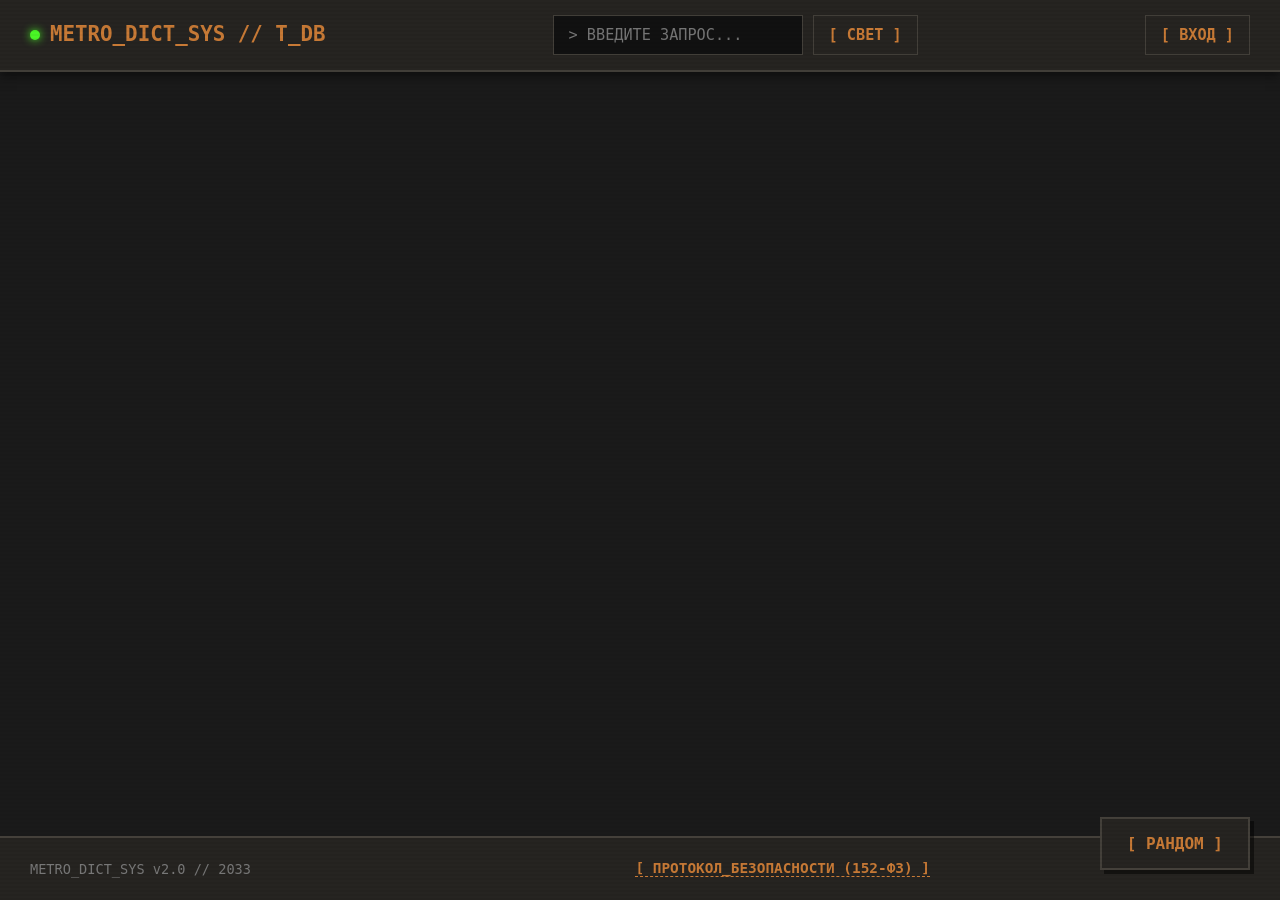
==== commit b84e337d: "Feat: Добавлена пасхалка, исправлен футер и цвета" ====
--- a/frontend/index.html
+++ b/frontend/index.html
@@ -3,17 +3,23 @@
 <head>
     <meta charset="UTF-8">
     <meta name="viewport" content="width=device-width, initial-scale=1.0">
+
+    <!-- Безопасность и 152-ФЗ (CSP) -->
     <meta http-equiv="Content-Security-Policy" content="default-src 'self'; style-src 'self' 'unsafe-inline' https://fonts.googleapis.com; font-src 'self' https://fonts.gstatic.com; script-src 'self' 'unsafe-inline'; img-src 'self' data:;">
+
     <title>Терминал: Словарь IT-сленга</title>
+    <meta name="description" content="Терминал доступа к базе данных ИТ-сленга.">
     <link rel="stylesheet" href="style.css">
 </head>
 <body>
+
     <div class="crt-overlay"></div>
     <div id="toasts" class="toasts-container"></div>
 
     <header>
         <div class="logo">
-            <span class="status-dot"></span> METRO_DICT_SYS // T_DB
+            <!-- Сюда добавлен ID для пасхалки -->
+            <span class="status-dot" id="statusDot" title="Не нажимай..."></span> METRO_DICT_SYS // T_DB
         </div>
 
         <div class="controls">
@@ -49,7 +55,7 @@
         <button id="addBtn" class="add-btn hidden">+ ВНЕСТИ ЗАПИСЬ</button>
     </div>
 
-    <!-- Модалки (сокращены для читаемости, они такие же как в прошлом коде) -->
+    <!-- МОДАЛЬНОЕ ОКНО: Просмотр термина -->
     <div id="viewModal" class="modal hidden">
         <div class="modal-content">
             <div class="modal-header">
@@ -57,7 +63,7 @@
                 <button class="close-btn" data-close>[ X ]</button>
             </div>
             <div style="padding: 20px;">
-                <h2 id="viewTerm" style="color: var(--text-bright); margin-bottom: 10px;">ТЕРМИН</h2>
+                <h2 id="viewTerm" style="color: var(--text-bright); margin-bottom: 10px; text-transform: uppercase;">ТЕРМИН</h2>
                 <p id="viewDefinition" style="line-height: 1.6;"></p>
                 <div id="viewExampleWrap" style="margin-top: 15px;">
                     <p id="viewExample" style="border-left: 2px solid var(--accent); padding-left: 10px; font-style: italic; color: #888;"></p>
@@ -67,6 +73,7 @@
         </div>
     </div>
 
+    <!-- МОДАЛЬНОЕ ОКНО: Добавление/Редактирование -->
     <div id="formModal" class="modal hidden">
         <div class="modal-content">
             <div class="modal-header">
@@ -75,63 +82,71 @@
             </div>
             <form id="termForm">
                 <label>ТЕРМИН *</label>
-                <input type="text" name="term" required>
+                <input type="text" name="term" required placeholder="Например: Хардкод">
                 <label>СЕКТОР *</label>
-                <input type="text" name="category" list="catList" required>
+                <input type="text" name="category" list="catList" required placeholder="Выберите или введите...">
                 <datalist id="catList"></datalist>
                 <label>ОПИСАНИЕ *</label>
-                <textarea name="definition" required></textarea>
+                <textarea name="definition" required placeholder="Введите расшифровку..."></textarea>
                 <label>ПРИМЕР</label>
-                <input type="text" name="example">
+                <input type="text" name="example" placeholder="Фраза из радиоэфира...">
                 <button type="submit" class="submit-btn">[ ЗАГРУЗИТЬ В БАЗУ ]</button>
             </form>
         </div>
     </div>
 
+    <!-- МОДАЛЬНОЕ ОКНО: Авторизация -->
     <div id="loginModal" class="modal hidden">
         <div class="modal-content">
             <div class="modal-header"><h3>АВТОРИЗАЦИЯ</h3><button class="close-btn" data-close>[ X ]</button></div>
             <form id="loginForm">
                 <label>ИДЕНТИФИКАТОР</label><input type="text" name="username" required>
                 <label>ПАРОЛЬ</label><input type="password" name="password" required>
-                <button type="submit" class="submit-btn">[ ВОЙТИ ]</button>
+                <button type="submit" class="submit-btn">[ ВОЙТИ В СИСТЕМУ ]</button>
             </form>
-            <div style="text-align: center; padding: 15px; border-top: 1px solid var(--border);">
-                Нет доступа? <a href="#" id="toRegister" style="color: var(--accent);">[ ЗАПРОСИТЬ ПРОФИЛЬ ]</a>
+            <div class="modal-footer">
+                Нет доступа? <a href="#" id="toRegister">[ ЗАПРОСИТЬ ПРОФИЛЬ ]</a>
             </div>
         </div>
     </div>
 
+    <!-- МОДАЛЬНОЕ ОКНО: Регистрация (с 152-ФЗ) -->
     <div id="registerModal" class="modal hidden">
         <div class="modal-content">
             <div class="modal-header"><h3>СОЗДАНИЕ ПРОФИЛЯ</h3><button class="close-btn" data-close>[ X ]</button></div>
             <form id="registerForm">
                 <label>ЛОГИН *</label><input type="text" name="username" required minlength="3">
                 <label>ПАРОЛЬ *</label><input type="password" name="password" required minlength="6">
-                <label>EMAIL</label><input type="email" name="email">
+                <label>EMAIL</label><input type="email" name="email" placeholder="stalker@metro.ru">
+
                 <div class="consent">
                     <input type="checkbox" id="privacyConsent" name="privacyConsent" required>
-                    <label for="privacyConsent" style="font-weight: normal; margin: 0;">Я согласен на <a href="privacy.html" target="_blank">обработку данных (152-ФЗ)</a> *</label>
+                    <label for="privacyConsent" style="font-weight: normal; margin: 0; font-size: 0.8rem; line-height: 1.2; cursor: pointer;">
+                        Я согласен на <a href="privacy.html" target="_blank">обработку персональных данных</a> (152-ФЗ) *
+                    </label>
                 </div>
+
                 <button type="submit" class="submit-btn">[ ЗАРЕГИСТРИРОВАТЬСЯ ]</button>
             </form>
-            <div style="text-align: center; padding: 15px; border-top: 1px solid var(--border);">
-                Есть профиль? <a href="#" id="toLogin" style="color: var(--accent);">[ ВОЙТИ ]</a>
+            <div class="modal-footer">
+                Уже есть профиль? <a href="#" id="toLogin">[ АВТОРИЗОВАТЬСЯ ]</a>
             </div>
         </div>
     </div>
 
+    <!-- МОДАЛЬНОЕ ОКНО: Профиль -->
     <div id="profileModal" class="modal hidden">
         <div class="modal-content">
             <div class="modal-header"><h3>ПРОФИЛЬ</h3><button class="close-btn" data-close>[ X ]</button></div>
             <form id="profileForm">
-                <label>ЛОГИН</label><input type="text" name="username" disabled style="opacity: 0.5;">
-                <label>EMAIL</label><input type="email" name="email">
+                <label>ИДЕНТИФИКАТОР</label><input type="text" name="username" disabled style="opacity: 0.5;">
+                <label>EMAIL</label><input type="email" name="email" placeholder="mail@example.com">
                 <button type="submit" class="submit-btn">[ ОБНОВИТЬ ]</button>
             </form>
         </div>
     </div>
 
+    <!-- МОДАЛЬНОЕ ОКНО: Пользователи (Админ) -->
     <div id="usersModal" class="modal hidden">
         <div class="modal-content" style="max-width: 600px;">
             <div class="modal-header"><h3>РЕЕСТР ПЕРСОНАЛА</h3><button class="close-btn" data-close>[ X ]</button></div>
@@ -139,6 +154,7 @@
         </div>
     </div>
 
+    <!-- МОДАЛЬНОЕ ОКНО: Логи системы -->
     <div id="logsModal" class="modal hidden">
         <div class="modal-content" style="max-width: 900px;">
             <div class="modal-header"><h3>ЖУРНАЛ ОПЕРАЦИЙ</h3><button class="close-btn" data-close>[ X ]</button></div>
@@ -157,6 +173,7 @@
         </div>
     </div>
 
+    <!-- ИСПРАВЛЕННЫЙ ПОДВАЛ -->
     <footer>
         <div>METRO_DICT_SYS v2.0 // 2033</div>
         <div>
--- a/frontend/style.css
+++ b/frontend/style.css
@@ -1,12 +1,11 @@
 @import url('https://fonts.googleapis.com/css2?family=Share+Tech+Mono&display=swap');
 
 :root {
-    /* Цвета стали мягче, чтобы глаза не уставали */
-    --bg: #1a1a1a;           /* Темно-серый, а не черный */
-    --panel: #262421;        /* Цвет ржавого металла */
-    --text: #b8b0a1;         /* Теплый серо-бежевый */
-    --text-bright: #f0f0f0;  /* Для заголовков */
-    --accent: #c87a36;       /* Оранжевый стал чуть тусклее */
+    --bg: #1a1a1a;
+    --panel: #262421;
+    --text: #b8b0a1;
+    --text-bright: #f0f0f0;
+    --accent: #c87a36;
     --danger: #a83232;
     --border: #44403a;
     --font: 'Share Tech Mono', monospace;
@@ -27,15 +26,14 @@
     padding: 0;
     border-radius: 0 !important;
     font-family: var(--font);
-    /* Убрали text-shadow, так как он делает текст "грязным" и утомляет глаза */
 }
 
-/* Эффект ЭЛТ-монитора сильно приглушен */
+/* Приглушенный эффект ЭЛТ-монитора */
 .crt-overlay {
     position: fixed; top: 0; left: 0; width: 100%; height: 100%;
     background: linear-gradient(rgba(18, 16, 16, 0) 50%, rgba(0, 0, 0, 0.1) 50%);
     background-size: 100% 4px;
-    z-index: 9999; pointer-events: none; opacity: 0.3; /* Было 0.7 */
+    z-index: 9999; pointer-events: none; opacity: 0.3;
 }
 
 body {
@@ -79,17 +77,10 @@
 .btn.danger:hover { background: var(--danger); color: #fff; }
 
 /* Контейнеры контента */
-#categoriesView, #termsView {
-    width: 100%; max-width: 1400px; margin: 0 auto; padding: 30px; flex: 1;
-}
+#categoriesView, #termsView { width: 100%; max-width: 1400px; margin: 0 auto; padding: 30px; flex: 1; }
 
 /* Сетки (Grid) */
-.dictionary-grid {
-    display: grid;
-    grid-template-columns: repeat(auto-fill, minmax(300px, 1fr));
-    gap: 20px;
-    width: 100%;
-}
+.dictionary-grid { display: grid; grid-template-columns: repeat(auto-fill, minmax(300px, 1fr)); gap: 20px; width: 100%; }
 
 /* Карточки терминов */
 .card {
@@ -152,6 +143,7 @@
 .user-row { display: flex; justify-content: space-between; align-items: center; padding: 15px 0; border-bottom: 1px solid var(--border); }
 .user-name { color: var(--text-bright); font-weight: bold; font-size: 1.1rem; }
 
+/* ИСПРАВЛЕННЫЙ ПОДВАЛ */
 footer {
     display: flex;
     justify-content: space-between;
@@ -162,18 +154,11 @@
     font-size: 0.85rem;
     margin-top: auto;
     color: #777;
-    /* ДОБАВЛЕНО: отступ справа, чтобы плавающие кнопки не перекрывали ссылку на ПК */
-    padding-right: 320px;
+    padding-right: 350px; /* Отступ, чтобы кнопки не перекрывали текст */
 }
 
-/* На мобильных устройствах убираем отступ, так как кнопки будут сверху */
 @media (max-width: 768px) {
-    footer {
-        padding-right: 30px;
-        padding-bottom: 120px; /* Место под кнопки на телефонах */
-        flex-direction: column;
-        gap: 10px;
-    }
+    footer { padding-right: 30px; padding-bottom: 140px; flex-direction: column; gap: 10px; text-align: center; }
 }
 
 footer a {
@@ -182,6 +167,5 @@
     border-bottom: 1px dashed var(--accent);
     font-weight: bold;
     font-size: 0.9rem;
-    text-transform: uppercase;
 }
 footer a:hover { color: var(--text-bright); border-color: var(--text-bright); }
